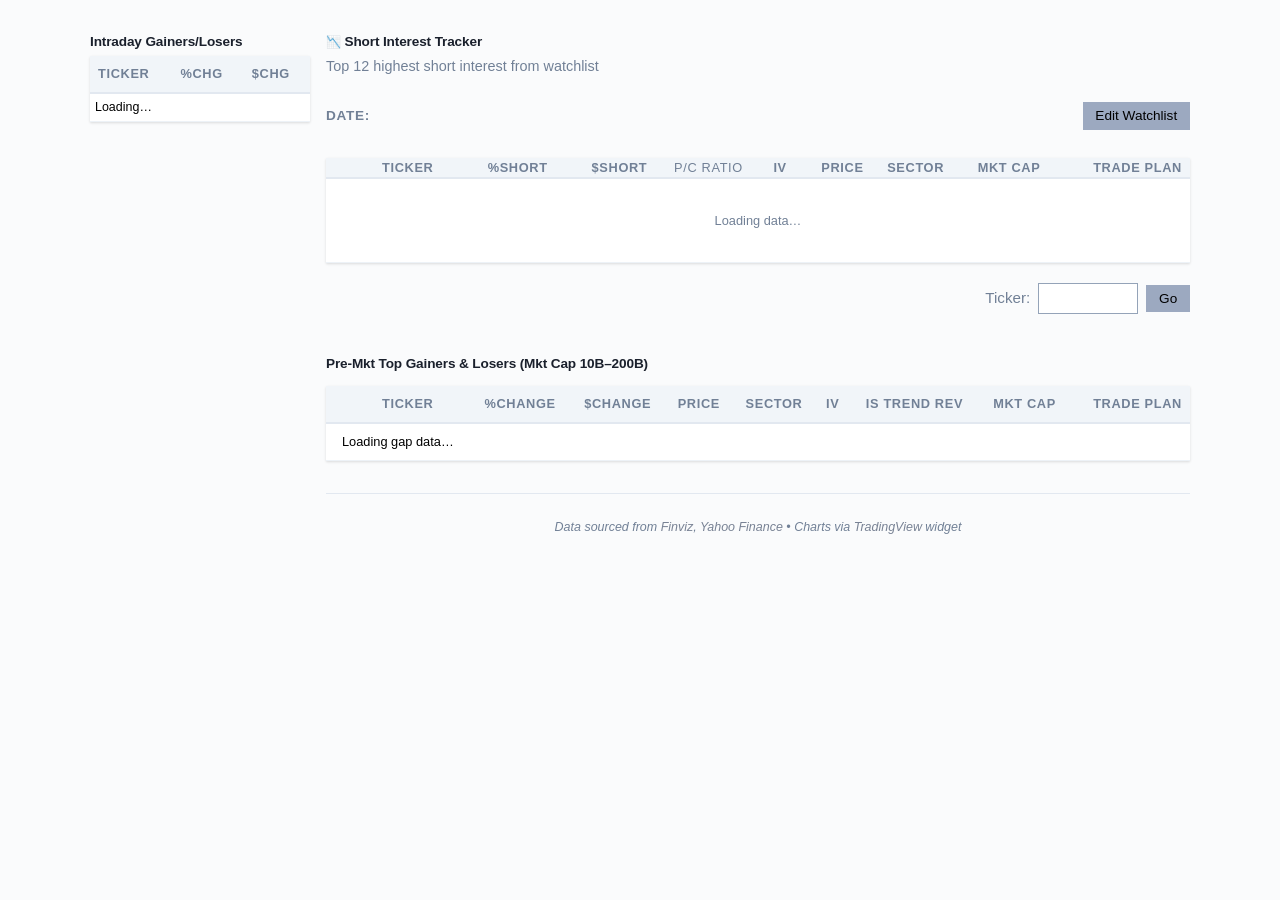
==== templates/index.html @ c9acd37b "viewport margin adj" ====
<!DOCTYPE html>
<html lang="en">
<head>
    <meta charset="UTF-8">
    <meta name="viewport" content="width=device-width, initial-scale=1.0">
    <title>Short Interest Tracker — Top 12</title>
    <link rel="stylesheet" href="/static/css/style.css?v=20260429_1640">
</head>
<body>
    <div class="container">
        <!-- Two-column page layout -->
        <div class="page-layout">

        <!-- LEFT COLUMN: Intraday table -->
        <div class="left-col">
            <div class="intraday-header">Intraday Gainers/Losers</div>
            <!-- Intraday Movers Table -->
            <div class="gap-section intraday-section" id="intradaySection">
                <table class="gap-table intraday-table" id="intradayTable">
                    <thead>
                        <tr>
                            <th class="intraday-ticker-head">Ticker</th>
                            <th class="intraday-pct-head">%CHG</th>
                            <th class="intraday-dollar-head">$CHG</th>
                        </tr>
                    </thead>
                    <tbody id="intradayBody">
                        <tr><td colspan="3" class="loading">Loading…</td></tr>
                    </tbody>
                </table>
            </div>
        </div>

        <!-- RIGHT COLUMN: everything else -->
        <div class="right-col">
        <header>
            <h1><span class="header-icon">📉</span> Short Interest Tracker</h1>
            <p class="subtitle">Top 12 highest short interest from watchlist</p>
        </header>

        <nav class="date-nav" id="dateNav">
            <span class="nav-label">Date:</span>
            <div class="date-buttons" id="dateButtons">
                <!-- filled by JS -->
            </div>
            <button type="button" id="watchlistOpenBtn" class="lookup-btn watchlist-nav-btn">Edit Watchlist</button>
        </nav>

        <div class="meta-row" id="metaRow">
            <span id="currentDate">Loading…</span>
            <span id="lastPoll"></span>
        </div>

        <table id="siTable">
            <thead>
                <tr>
                    <th class="rank-col"></th>
                    <th class="ticker-col">Ticker</th>
                    <th class="pct-col">%SHORT</th>
                    <th class="dollar-col">$SHORT</th>
                    <th class="pc-col">P/C Ratio</th>
                    <th class="iv-col" style="font-weight:700">IV</th>
                    <th class="price-col">Price</th>
                    <th class="si-sector-col">Sector</th>
                    <th class="mcap-col">Mkt Cap</th>
                    <th class="trade-plan-col">Trade Plan</th>
                </tr>
            </thead>
            <tbody id="tableBody">
                <tr><td colspan="10" class="loading">Loading data…</td></tr>
            </tbody>
        </table>
        
        <!-- Controls row: ticker lookup right -->
        <div class="controls-row">
            <form id="tickerLookupForm" class="lookup-form">
                <label for="customTicker" class="lookup-label">Ticker:</label>
                <input
                    type="text"
                    id="customTicker"
                    placeholder=""
                    maxlength="5"
                    pattern="[A-Za-z0-9]{1,5}"
                    title="Invalid entry - enter proper ticker name"
                >
                <button type="submit" class="lookup-btn">Go</button>
                <button type="button" id="resetLookup" class="reset-btn" style="display: none;">Back</button>
            </form>
            <div id="lookupError" class="error-message" style="display: none;"></div>
        </div>
        
        <!-- Combined Gap Gainers & Losers Table -->
        <div class="gap-section">
            <div class="gap-subtitle">
                <span>Pre-Mkt Top Gainers &amp; Losers (Mkt Cap 10B–200B)</span>
                <div class="gap-poll-time" id="gapCombinedPollTime"></div>
            </div>
            <table class="gap-table" id="gapCombinedTable">
                <thead>
                    <tr>
                        <th class="rank-col"></th>
                        <th class="ticker-col">Ticker</th>
                        <th class="pct-col">%CHANGE</th>
                        <th class="dollar-col">$CHANGE</th>
                        <th class="price-col">Price</th>
                        <th class="sector-col">Sector</th>
                        <th class="iv-col">IV</th>
                        <th class="prob-col">IS TREND REV</th>
                        <th class="mcap-col">Mkt Cap</th>
                        <th class="trade-plan-col">Trade Plan</th>
                    </tr>
                </thead>
                <tbody id="gapCombinedBody">
                    <tr><td colspan="10" class="loading">Loading gap data…</td></tr>
                </tbody>
            </table>
        </div>


        <footer>
            <p class="footer-note">Data sourced from <a href="https://finviz.com" target="_blank">Finviz</a>, <a href="https://finance.yahoo.com" target="_blank">Yahoo Finance</a>  • Charts via <a href="https://tradingview.com" target="_blank">TradingView</a> widget</p>
        </footer>
        </div><!-- end right-col -->
        </div><!-- end page-layout -->
    </div>

    <!-- Trade Plan Popup with Chart -->
    <div class="trade-plan-popup" id="tradePlanPopup">
        <div class="trade-plan-header">
            <h3 id="tradePlanTicker"></h3>
            <button class="close-btn" id="closeTradePlan">×</button>
        </div>
        <div class="trade-plan-content" id="tradePlanContent">
            <div class="trade-plan-layout">
                <div class="chart-pane" id="chartPane">
                    <div id="chartLink" class="chart-container" style="cursor:pointer;">
                        <iframe id="tradePlanChart" class="tradingview-chart" scrolling="no" allowtransparency="true" frameborder="0"></iframe>
                        <div class="chart-overlay" id="chartClickOverlay">
                            <div class="chart-click-message">Click chart to open TradingView in new tab</div>
                        </div>
                    </div>
                </div>
                <div class="analysis-pane" id="analysisPane">
                    <div class="loading-plan">Loading trade plan...</div>
                </div>
            </div>
        </div>
    </div>
    <div class="popup-overlay" id="popupOverlay"></div>

    <!-- Watchlist Manager Popup -->
    <div class="watchlist-popup" id="watchlistPopup">
        <div class="watchlist-popup-header">
            <h3>Manage Watchlist</h3>
            <button class="close-btn" id="closeWatchlist">&times;</button>
        </div>
        <div class="watchlist-popup-body">
            <div class="watchlist-count" id="watchlistCount"></div>
            <div class="watchlist-error" id="watchlistError"></div>
            <ul class="watchlist-ticker-list" id="watchlistTickerList"></ul>
            <div class="watchlist-add-row">
                <input type="text" id="watchlistAddInput" placeholder="" maxlength="5" autocomplete="off" spellcheck="false">
                <button type="button" class="watchlist-add-btn" id="watchlistAddBtn">Add</button>
            </div>
        </div>
        <div class="watchlist-popup-footer">
            <button type="button" class="watchlist-remove-btn" id="watchlistRemoveBtn">Remove Checked Names</button>
            <button type="button" class="watchlist-ok-btn" id="watchlistOkBtn">OK</button>
        </div>
    </div>

    <script>
        let currentViewDate = null;
        let currentTradePlanTicker = null;

        // ── Load dates ──
        async function loadDates() {
            const resp = await fetch('/api/dates');
            const dates = await resp.json();
            const container = document.getElementById('dateButtons');
            container.innerHTML = '';

            dates.forEach((d, i) => {
                const btn = document.createElement('button');
                btn.className = 'date-btn' + (i === 0 ? ' active' : '');
                btn.textContent = formatDateShort(d);
                btn.dataset.date = d;
                btn.addEventListener('click', () => {
                    document.querySelectorAll('.date-btn').forEach(b => b.classList.remove('active'));
                    btn.classList.add('active');
                    loadData(d);
                });
                container.appendChild(btn);
            });

            if (dates.length > 0) {
                loadData(dates[0]);
            }
        }

        // ── Load data for date ──
        async function loadData(date) {
            const resp = await fetch(`/api/data/${date}`);
            const data = await resp.json();
            renderTable(data, date);
            
            // Also load gap data
            await loadGapData(date);
            // Also load intraday movers
            await loadIntradayData(date);
        }
        
        // ── Load gap data ──
        async function loadGapData(date) {
            try {
                const resp = await fetch(`/api/gap-data/${date}`);
                const gapData = await resp.json();
                renderGapTables(gapData);
                
                // Set poll time from gap table's own poll_ts
                if (gapData.poll_ts) {
                    const d = new Date(gapData.poll_ts * 1000);
                    const el = document.getElementById('gapCombinedPollTime');
                    if (el) el.textContent = `Last polled: ${d.toLocaleString()}`;
                }
            } catch (error) {
                const body = document.getElementById('gapCombinedBody');
                if (body) body.innerHTML = '<tr><td colspan="10" class="loading">Error loading gap data</td></tr>';
            }
        }
        
        // Format number with commas and 2 decimal places
        function formatCurrency(num) {
            return num.toLocaleString('en-US', {
                minimumFractionDigits: 2,
                maximumFractionDigits: 2
            });
        }
        
        // Format dollar change with sign, space, and commas
        function formatDollarChange(num) {
            const formatted = formatCurrency(Math.abs(num));
            return num >= 0 ? `+ $${formatted}` : `- $${formatted}`;
        }
        
        // Format price with commas
        function formatPrice(num) {
            return `$${formatCurrency(num)}`;
        }
        
        // ── Render merged gap table (5 gainers + 5 losers, sorted by %CHANGE desc) ──
        function renderGapRow(item, gapDate) {
            const pctClass = item.pct_change >= 0 ? 'gap-up' : 'gap-down';
            const pctDisplay = (item.pct_change >= 0 ? '+' : '') + item.pct_change.toFixed(2) + '%';
            const dollarDisplay = (item.dollar_change == null) ? 'N/A' : formatDollarChange(item.dollar_change);
            const priceDisplay = formatPrice(item.price);
            let ivClass = 'iv-low';
            const gapIvRaw = parseFloat(item.implied_volatility);
            const gapIvIlliquid = (gapIvRaw < 0);
            const gapIv = gapIvIlliquid ? 0 : (gapIvRaw || 0);
            const ivDisplay = gapIvIlliquid ? 'N/A' : gapIv.toFixed(1) + '%';
            if (gapIv > 100) ivClass = 'iv-extreme';
            else if (gapIv > 25) ivClass = 'iv-high';
            const gapMagnitude = Math.abs(item.pct_change);
            const ivFactor = Math.min(gapIv / 100, 1.5);
            let probReversal = Math.min(gapMagnitude * 2 + ivFactor * 10, 95);
            probReversal = Math.max(probReversal, 5);
            const probDisplay = Math.round(probReversal) + '%';
            // Color dollar change based on sign (null = neutral)
            const dollarClass = (item.dollar_change == null) ? '' : (item.dollar_change >= 0 ? 'gap-up' : 'gap-down');
            const tr = document.createElement('tr');
            tr.innerHTML = `
                <td class="rank-col"></td>
                <td class="ticker-col"><strong>${item.ticker}</strong></td>
                <td class="pct-col ${pctClass}" style="font-weight:400">${pctDisplay}</td>
                <td class="dollar-col ${dollarClass}">${dollarDisplay}</td>
                <td class="price-col">${priceDisplay}</td>
                <td class="sector-col">${item.sector || ''}</td>
                <td class="iv-col ${ivClass}">${ivDisplay}</td>
                <td class="prob-col">${probDisplay}</td>
                <td class="mcap-col">${item.market_cap}</td>
                <td class="trade-plan-col">
                    <a href="#" class="gap-trade-plan-link" data-ticker="${item.ticker}" data-date="${gapDate}">Gap Trade Plan</a>
                </td>
            `;
            return tr;
        }

        function renderGapTables(gapData) {
            const body = document.getElementById('gapCombinedBody');
            if (!body) return;
            const gainers = (gapData.gainers || []).slice(0, 10);
            const losers = (gapData.losers || []).slice(0, 10);
            const merged = [...gainers, ...losers];
            merged.sort((a, b) => b.pct_change - a.pct_change);
            if (merged.length === 0) {
                body.innerHTML = '<tr><td colspan="10" class="loading">No gap data available</td></tr>';
                return;
            }
            body.innerHTML = '';
            merged.forEach(item => body.appendChild(renderGapRow(item, gapData.date)));
            document.querySelectorAll('.gap-trade-plan-link').forEach(link => {
                link.addEventListener('click', function(e) {
                    e.preventDefault();
                    showGapTradePlan(this.dataset.ticker, this.dataset.date);
                });
            });
        }
        
        // ── Load intraday data ──
        async function loadIntradayData(date) {
            try {
                const resp = await fetch(`/api/intraday/${date}`);
                const data = await resp.json();
                renderIntradayTable(data);
                if (data.poll_ts) {
                    const d = new Date(data.poll_ts * 1000);
                    const slotLabel = data.slot ? ` (slot ${data.slot})` : '';
                    const el = document.getElementById('intradayPollTime');
                    if (el) el.textContent = `Last polled: ${d.toLocaleString()}${slotLabel}`;
                }
            } catch (error) {
                const body = document.getElementById('intradayBody');
                if (body) body.innerHTML = '<tr><td colspan="10" class="loading">Error loading intraday data</td></tr>';
            }
        }

        function renderIntradayRow(item, date) {
            const pctClass = item.pct_change >= 0 ? 'intraday-pos' : 'intraday-neg';
            const pctDisplay = (item.pct_change >= 0 ? '+' : '') + item.pct_change.toFixed(2) + '%';
            const dollarAbs = Math.abs(item.dollar_change).toLocaleString('en-US', {minimumFractionDigits: 2, maximumFractionDigits: 2});
            const dollarDisplay = (item.dollar_change >= 0 ? '+$' : '-$') + dollarAbs;
            const dollarClass = item.dollar_change >= 0 ? 'intraday-pos' : 'intraday-neg';

            const tr = document.createElement('tr');
            tr.style.cursor = 'pointer';
            tr.innerHTML = `
                <td class="intraday-ticker-cell"><strong>${item.ticker}</strong></td>
                <td class="intraday-pct-cell ${pctClass}">${pctDisplay}</td>
                <td class="intraday-dollar-cell ${dollarClass}">${dollarDisplay}</td>
            `;
            tr.addEventListener('click', () => {
                window.open(`https://www.tradingview.com/chart/?symbol=${item.ticker}&interval=60`, '_blank', 'noopener,noreferrer');
            });
            return tr;
        }

        function renderIntradayTable(data) {
            const body = document.getElementById('intradayBody');
            if (!body) return;
            const merged = [...(data.gainers || []), ...(data.losers || [])];
            merged.sort((a, b) => b.pct_change - a.pct_change);
            if (merged.length === 0) {
                body.innerHTML = '<tr><td colspan="3" class="loading">No intraday data available yet — polls at 9:45, 11:45, 14:45, 15:55 EDT</td></tr>';
                return;
            }
            body.innerHTML = '';
            const rows = merged.slice(0, 40);
            rows.forEach(item => body.appendChild(renderIntradayRow(item, data.date)));
        }

        // ── Show intraday trade plan (unused in simplified intraday table) ──
        async function showIntradayTradePlan(ticker, date) {
            try {
                const resp = await fetch(`/api/intraday-trade-plan/${ticker}/${date}`);
                if (!resp.ok) throw new Error(`HTTP ${resp.status}`);
                const plan = await resp.json();

                document.getElementById('tradePlanTicker').textContent = `${ticker} - Intraday Analysis`;
                const tvUrl = `https://www.tradingview.com/chart/?symbol=${ticker}&interval=5`;
                setChartOverlayUrl(tvUrl);
                const mobileChartLink = document.getElementById('mobileChartLink');
                if (mobileChartLink) mobileChartLink.href = tvUrl;
                const embedUrl = 'https://s.tradingview.com/widgetembed/?symbol=' + ticker + '&interval=5&range=1D&hideideas=1&hide_side_toolbar=1&allow_symbol_change=0&save_image=0&theme=light&style=1&timezone=exchange&withdateranges=0&locale=en';
                const iframe = document.getElementById('tradePlanChart');
                if (iframe) iframe.src = embedUrl;

                const ivDisp = plan.implied_volatility < 0 ? 'N/A' : (plan.implied_volatility > 0 ? plan.implied_volatility.toFixed(1) + '%' : '—');
                document.getElementById('tradePlanContent').innerHTML = `
                    <div class="plan-section">
                        <h5>${plan.direction.charAt(0).toUpperCase() + plan.direction.slice(1)}: ${plan.move_description}</h5>
                        <p>${plan.analysis}</p>
                    </div>
                    <div class="plan-section">
                        <h5>Trade Parameters</h5>
                        <ul>
                            <li><strong>Entry:</strong> $${plan.entry.toFixed(2)}</li>
                            <li><strong>Stop:</strong> $${plan.stop.toFixed(2)}</li>
                            <li><strong>Target:</strong> $${plan.target.toFixed(2)}</li>
                            <li><strong>Risk/Reward:</strong> ${plan.risk_reward}:1</li>
                        </ul>
                    </div>
                    <div class="plan-section">
                        <h5>Options &amp; Volatility</h5>
                        <p>${plan.iv_analysis}</p>
                        <p>IV: <strong>${ivDisp}</strong> | P/C: <strong>${plan.put_call_ratio > 0 ? plan.put_call_ratio.toFixed(2) : '—'}</strong></p>
                    </div>
                    ${plan.si_note ? `<div class="plan-section"><h5>Short Interest</h5><p>${plan.si_note}</p></div>` : ''}
                    <div class="plan-section">
                        <h5>Key Considerations</h5>
                        <ul>
                            <li>Monitor VWAP for continuation vs. reversal signals</li>
                            <li>Volume confirmation is critical for intraday moves</li>
                            <li>Watch overall market tone (SPY/QQQ momentum)</li>
                            <li>${plan.implied_volatility < 0 ? 'IV data unavailable (illiquid options)' : plan.implied_volatility > 50 ? 'High IV — consider defined-risk strategies' : 'Options may provide good risk/reward'}</li>
                        </ul>
                    </div>
                `;
                document.getElementById('tradePlanPopup').style.display = 'flex';
            } catch (err) {
                alert(`Could not load trade plan for ${ticker}: ${err.message}`);
            }
        }

        // ── Show gap trade plan ──
        async function showGapTradePlan(ticker, date) {
            try {
                const resp = await fetch(`/api/gap-trade-plan/${ticker}/${date}`);
                if (!resp.ok) {
                    throw new Error(`HTTP ${resp.status}`);
                }
                const plan = await resp.json();
                
                // Update popup content
                document.getElementById('tradePlanTicker').textContent = `${ticker} - Gap Analysis`;
                
                // Set chart link — 1H TradingView, click opens new tab
                const tvUrl = `https://www.tradingview.com/chart/?symbol=${ticker}&interval=60`;
                setChartOverlayUrl(tvUrl);
                
                // Embed 1H chart in iframe
                const embedUrl = 'https://s.tradingview.com/widgetembed/?symbol=' + ticker + '&interval=60&range=1D&hideideas=1&hide_side_toolbar=1&allow_symbol_change=0&save_image=0&theme=light&style=1&timezone=exchange&withdateranges=0&locale=en';
                const iframe = document.getElementById('tradePlanChart');
                if (iframe) iframe.src = embedUrl;
                
                // Build analysis HTML
                const analysisPane = document.getElementById('analysisPane');
                analysisPane.innerHTML = `
                    <div class="trade-plan-details">
                        <div class="plan-header">
                            <h4>${plan.direction.toUpperCase()} - ${plan.sentiment.toUpperCase()}</h4>
                            <p class="gap-desc">${plan.gap_description}</p>
                        </div>
                        
                        <div class="plan-section">
                            <h5>Analysis</h5>
                            <p>${plan.analysis}</p>
                            <p><strong>IV Note:</strong> ${plan.iv_analysis}</p>
                        </div>
                        
                        <div class="plan-section">
                            <h5>Trade Levels</h5>
                            <div class="levels-grid">
                                <div class="level-item">
                                    <span class="level-label">Current</span>
                                    <span class="level-value">$${plan.current_price.toFixed(2)}</span>
                                </div>
                                <div class="level-item">
                                    <span class="level-label">Entry</span>
                                    <span class="level-value entry">$${plan.entry.toFixed(2)}</span>
                                </div>
                                <div class="level-item">
                                    <span class="level-label">Stop</span>
                                    <span class="level-value stop">$${plan.stop.toFixed(2)}</span>
                                </div>
                                <div class="level-item">
                                    <span class="level-label">Target</span>
                                    <span class="level-value target">$${plan.target.toFixed(2)}</span>
                                </div>
                            </div>
                        </div>
                        
                        <div class="plan-section">
                            <h5>Risk/Reward</h5>
                            <p>Risk: $${Math.abs(plan.entry - plan.stop).toFixed(2)} | Reward: $${Math.abs(plan.target - plan.entry).toFixed(2)}</p>
                            <p><strong>R/R Ratio:</strong> 1:${plan.risk_reward.toFixed(2)}</p>
                        </div>
                        
                        <div class="plan-section">
                            <h5>Key Considerations</h5>
                            <ul>
                                <li>Gaps often fill partially or completely - watch for fill levels</li>
                                <li>Volume confirmation is key for gap continuation</li>
                                <li>Consider market context (overall trend, sector performance)</li>
                                <li>${plan.implied_volatility < 0 ? 'IV data unavailable (illiquid options)' : plan.implied_volatility > 50 ? 'High IV suggests considering defined-risk options strategies' : 'Options may provide good risk/reward'}</li>
                            </ul>
                        </div>
                        

                    </div>
                `;
                
                // Show popup
                document.getElementById('tradePlanPopup').style.display = 'flex';
                document.getElementById('popupOverlay').style.display = 'block';
                
            } catch (error) {
                console.error("Error loading gap trade plan:", error);
                alert(`Could not load gap trade plan for ${ticker}: ${error.message}`);
            }
        }

        // ── Render table ──
        function renderTable(data, date) {
            currentViewDate = date;
            const tbody = document.getElementById('tableBody');
            document.getElementById('currentDate').textContent = formatDateLong(date);

            if (data.length > 0) {
                const ts = data[0].poll_ts;
                const d = new Date(ts * 1000);
                document.getElementById('lastPoll').textContent =
                    `Last polled: ${d.toLocaleString()}`;
            }

            if (data.length === 0) {
                tbody.innerHTML = '<tr><td colspan="10" class="loading">No data available for this date</td></tr>';
                return;
            }

            tbody.innerHTML = '';
            data.forEach((row, i) => {
                const tr = document.createElement('tr');
                tr.className = i % 2 === 0 ? 'row-white' : 'row-gray';
                tr.dataset.ticker = row.ticker;

                const pctClass = row.short_pct >= 20 ? 'high-si' :
                                 row.short_pct >= 10 ? 'med-si' : '';

                // Put/Call color: >1.0 = bearish (red tint), <0.7 = bullish (green tint)
                const pc = row.put_call_ratio;
                const pcClass = pc > 1.0 ? 'pc-bearish' :
                                pc > 0 && pc < 0.7 ? 'pc-bullish' : '';
                const pcDisplay = pc > 0 ? pc.toFixed(2) : '—';

                // IV color: green if under 25%, red if over 25%, bold if over 100%
                // Sentinel -1 means illiquid/capped (>300%)
                const ivRaw = parseFloat(row.implied_volatility);
                const ivIlliquid = (ivRaw < 0);
                const iv = ivIlliquid ? 0 : (ivRaw || 0);
                let ivClass = iv > 25 ? 'iv-high' : 'iv-low';
                if (iv > 100) ivClass = 'iv-extreme';
                const ivDisplay = ivIlliquid ? 'N/A' : (iv > 0 ? iv.toFixed(2) + '%' : '—');

                tr.innerHTML = `
                    <td class="rank-col">${i + 1}</td>
                    <td class="ticker-col"><strong>${row.ticker}</strong></td>
                    <td class="pct-col ${pctClass}">${row.short_pct.toFixed(2)}%</td>
                    <td class="dollar-col">${row.short_dollar}</td>
                    <td class="pc-col ${pcClass}">${pcDisplay}</td>
                    <td class="iv-col ${ivClass}">${ivDisplay}</td>
                    <td class="price-col">$${row.price.toFixed(2)}</td>
                    <td class="si-sector-col">${row.sector || ''}</td>
                    <td class="mcap-col">${row.market_cap || 'N/A'}</td>
                    <td class="trade-plan-col"><a href="#" class="trade-plan-link" data-ticker="${row.ticker}" data-date="${date}" title="Trade Plan for ${row.ticker}">Trade Plan</a></td>
                `;

                // Remove row click handler since we're removing hover tooltips
                // tr.addEventListener('click', (e) => {
                //     if (e.target.closest('a')) return;
                //     window.open(tvUrl, '_blank');
                // });

                tbody.appendChild(tr);
            });
        }

        // ── Trade Plan Popup ──
        const tradePlanPopup = document.getElementById('tradePlanPopup');
        const tradePlanTicker = document.getElementById('tradePlanTicker');
        const tradePlanContent = document.getElementById('tradePlanContent');
        const chartPane = document.getElementById('chartPane');
        const analysisPane = document.getElementById('analysisPane');
        const tradePlanChart = document.getElementById('tradePlanChart');
        const closeTradePlan = document.getElementById('closeTradePlan');
        const popupOverlay = document.getElementById('popupOverlay');

        // Add event listeners for trade plan links
        document.addEventListener('click', (e) => {
            if (e.target.classList.contains('trade-plan-link')) {
                e.preventDefault();
                const ticker = e.target.dataset.ticker;
                const date = e.target.dataset.date;
                showTradePlan(ticker, date);
            }
        });

        closeTradePlan.addEventListener('click', hideTradePlan);
        // popupOverlay click is handled in the unified handler below (watchlist + trade plan)

        function setChartOverlayUrl(tvUrl) {
            const overlay = document.getElementById('chartClickOverlay');
            if (overlay) {
                overlay.onclick = function(e) {
                    e.stopPropagation();
                    window.open(tvUrl, '_blank', 'noopener,noreferrer');
                };
                overlay.dataset.tvUrl = tvUrl;
            }
        }

        function showTradePlan(ticker, date) {
            currentTradePlanTicker = ticker;
            tradePlanTicker.textContent = `${ticker} — Trade Plan`;
            
            // Set up chart: 1D embed, click opens 1H TV
            const tvUrl = `https://www.tradingview.com/chart/?symbol=${ticker}&interval=60`;
            const chartUrl = 'https://s.tradingview.com/widgetembed/?symbol=' + ticker + '&interval=D&range=1M&hideideas=1&hide_side_toolbar=1&allow_symbol_change=0&save_image=0&theme=light&style=1&timezone=exchange&withdateranges=0&locale=en';
            tradePlanChart.src = chartUrl;
            tradePlanChart.dataset.ticker = ticker;
            setChartOverlayUrl(tvUrl);
            
            // Show loading state
            analysisPane.innerHTML = '<div class="loading-plan">Loading trade plan...</div>';
            tradePlanPopup.style.display = 'flex';
            popupOverlay.style.display = 'block';
            
            // Fetch trade plan from API
            fetch(`/api/trade-plan/${ticker}/${date}`)
                .then(resp => {
                    if (!resp.ok) {
                        return resp.json().then(errData => {
                            throw new Error(errData.error || `HTTP ${resp.status}`);
                        });
                    }
                    return resp.json();
                })
                .then(data => {
                    if (data.error) {
                        throw new Error(data.error);
                    }
                    renderTradePlan(data);
                })
                .catch(err => {
                    analysisPane.innerHTML = `<div class="error">Failed to load trade plan: ${err.message}</div>`;
                });
        }

        function hideTradePlan() {
            tradePlanPopup.style.display = 'none';
            popupOverlay.style.display = 'none';
            // Clear chart to stop loading
            tradePlanChart.src = '';
            // Clear current ticker
            currentTradePlanTicker = null;
        }

        function renderTradePlan(data) {
            const { ticker, date, analysis } = data;
            
            // Make SHORT_PCT_VALUE bold in the overview
            let overview = analysis.overview || 'No overview available.';
            // Find and bold the percentage value (looks for patterns like "shows 15.25% short interest")
            overview = overview.replace(/(shows\s+)(\d+\.?\d*%)(\s+short interest)/i, 
                '$1<strong>$2</strong>$3');
            
            let html = `
                <div class="trade-plan-section">
                    <h4>Overview</h4>
                    <p>${overview}</p>
                </div>
            `;
            
            if (analysis.support_levels && analysis.support_levels.length > 0) {
                html += `
                <div class="trade-plan-section">
                    <h4>Support & Resistance</h4>
                    <div class="support-resistance">
                        <div class="support-box">
                            <h5>Support Levels</h5>
                            ${analysis.support_levels.map(level => `
                                <div class="level-item">
                                    <span>${level.name}</span>
                                    <span class="level-price">$${level.price.toFixed(2)}</span>
                                </div>
                            `).join('')}
                        </div>
                        <div class="resistance-box">
                            <h5>Resistance Levels</h5>
                            ${analysis.resistance_levels.map(level => `
                                <div class="level-item">
                                    <span>${level.name}</span>
                                    <span class="level-price">$${level.price.toFixed(2)}</span>
                                </div>
                            `).join('')}
                        </div>
                    </div>
                </div>
                `;
            }
            
            html += `
                <div class="trade-plan-section">
                    <h4>Trade Setup</h4>
                    <p><strong>Ideal Entry:</strong> $${analysis.ideal_entry?.toFixed(2) || 'N/A'}</p>
                    <p><strong>Stop Loss:</strong> $${analysis.stop_loss?.toFixed(2) || 'N/A'} (${analysis.stop_loss_pct?.toFixed(1) || 'N/A'}% below entry)</p>
                    <p><strong>Target:</strong> $${analysis.target?.toFixed(2) || 'N/A'} (${analysis.target_pct?.toFixed(1) || 'N/A'}% above entry)</p>
                </div>
                <div class="trade-plan-section">
                    <h4>Notes</h4>
                    <p>${analysis.notes || 'Monitor price action around key levels. Adjust stop loss as price moves in your favor.'}</p>
                </div>
            `;
            
            analysisPane.innerHTML = html;
        }

        // ── Date formatting ──
        function formatDateShort(d) {
            const parts = d.split('-');
            return `${parts[1]}/${parts[2]}`;
        }

        function formatDateLong(d) {
            const dt = new Date(d + 'T12:00:00');
            return dt.toLocaleDateString('en-US', {
                weekday: 'long', year: 'numeric', month: 'long', day: 'numeric'
            });
        }

        // Chart link will be selected when popup opens
        // (element exists in HTML but might not be in DOM yet)


        
        // ── Quick Lookup ──
        const lookupForm = document.getElementById('tickerLookupForm');
        const customTickerInput = document.getElementById('customTicker');
        const resetLookupBtn = document.getElementById('resetLookup');
        const lookupError = document.getElementById('lookupError');
        const tableBody = document.getElementById('tableBody');
        const dateNav = document.getElementById('dateNav');
        const metaRow = document.getElementById('metaRow');
        
        let isLookupMode = false;
        let currentLookupTicker = '';
        
        // Ticker validation regex (letters and numbers only, no !)
        const TICKER_REGEX = /^[A-Za-z0-9]{1,5}$/;
        
        function validateTicker(ticker) {
            ticker = ticker.trim().toUpperCase();
            if (!TICKER_REGEX.test(ticker)) {
                return { valid: false, error: 'Invalid ticker format. Use 1-5 letters/numbers or ! for futures.' };
            }
            return { valid: true, ticker };
        }
        
        function showError(message) {
            lookupError.textContent = message;
            lookupError.style.display = 'block';
            setTimeout(() => {
                lookupError.style.display = 'none';
            }, 5000);
            
            // Ensure Back button is still visible in lookup mode
            if (isLookupMode) {
                resetLookupBtn.style.display = 'inline-block';
            }
            
            // Debug log
            console.log('showError called. isLookupMode:', isLookupMode, 'currentLookupTicker:', currentLookupTicker);
        }
        
        function fetchCustomTickerData(ticker, date) {
            // Always show Back button during fetch (we're entering/continuing lookup mode)
            resetLookupBtn.style.display = 'inline-block';
            
            // Show loading
            tableBody.innerHTML = '<tr><td colspan="8" class="loading">Fetching data for ' + ticker + '…</td></tr>';
            
            fetch(`/api/custom-ticker/${ticker}/${date}`)
                .then(res => {
                    if (!res.ok) {
                        if (res.status === 404) {
                            throw new Error(`Data not found for ${ticker}`);
                        }
                        throw new Error('Server error');
                    }
                    return res.json();
                })
                .then(data => {
                    if (data.error) {
                        throw new Error(data.error);
                    }
                    renderSingleTicker(data, date, ticker);
                })
                .catch(err => {
                    showError(err.message);
                    // Keep Back button visible
                    resetLookupBtn.style.display = 'inline-block';
                    // If we have a current ticker, restore it
                    if (currentLookupTicker && currentLookupTicker !== ticker) {
                        fetchCustomTickerData(currentLookupTicker, date);
                    }
                });
        }
        
        function renderSingleTicker(row, date, ticker) {
            // Hide date navigation in lookup mode
            dateNav.style.display = 'none';
            metaRow.innerHTML = `<span>Single ticker: <strong>${ticker}</strong> • Date: ${formatDateLong(date)}</span>`;
            
            // Render single row
            const tr = document.createElement('tr');
            tr.className = 'data-row';
            
            // Calculate classes for coloring
            const pctClass = row.short_pct >= 20 ? 'high-si' : row.short_pct >= 10 ? 'med-si' : '';
            const pc = row.put_call_ratio;
            const pcClass = pc > 1.0 ? 'pc-bearish' :
                            pc > 0 && pc < 0.7 ? 'pc-bullish' : '';
            const pcDisplay = pc > 0 ? pc.toFixed(2) : '—';
            
            // IV color: green if under 25%, red if over 25%, bold if over 100%
            // Sentinel -1 means illiquid/capped (>300%)
            const ivRaw2 = parseFloat(row.implied_volatility);
            const ivIlliquid2 = (ivRaw2 < 0);
            const iv = ivIlliquid2 ? 0 : (ivRaw2 || 0);
            let ivClass = iv > 25 ? 'iv-high' : 'iv-low';
            if (iv > 100) ivClass = 'iv-extreme';
            const ivDisplay = ivIlliquid2 ? 'N/A' : (iv > 0 ? iv.toFixed(2) + '%' : '—');
            
            tr.innerHTML = `
                <td class="rank-col">1</td>
                <td class="ticker-col"><strong>${ticker}</strong></td>
                <td class="pct-col ${pctClass}">${row.short_pct.toFixed(2)}%</td>
                <td class="dollar-col">${row.short_dollar}</td>
                <td class="pc-col ${pcClass}">${pcDisplay}</td>
                <td class="iv-col ${ivClass}">${ivDisplay}</td>
                <td class="price-col">$${row.price.toFixed(2)}</td>
                <td class="mcap-col">${row.market_cap || 'N/A'}</td>
                <td class="trade-plan-col"><a href="#" class="trade-plan-link" data-ticker="${ticker}" data-date="${date}" title="Trade Plan for ${ticker}">Trade Plan</a></td>
            `;
            
            tableBody.innerHTML = '';
            tableBody.appendChild(tr);
            
            // Show reset button
            resetLookupBtn.style.display = 'inline-block';
            isLookupMode = true;
            currentLookupTicker = ticker;
        }
        
        function resetLookup() {
            // Simply reload the page - guaranteed clean state
            window.location.href = '/';
        }
        
        lookupForm.addEventListener('submit', (e) => {
            e.preventDefault();
            
            const validation = validateTicker(customTickerInput.value);
            if (!validation.valid) {
                showError(validation.error);
                customTickerInput.focus();
                return;
            }
            
            const ticker = validation.ticker;
            
            // Get current date
            const activeDate = document.querySelector('.date-btn.active')?.dataset.date;
            if (!activeDate) {
                showError('Please select a date first');
                return;
            }
            
            fetchCustomTickerData(ticker, activeDate);
        });
        
        resetLookupBtn.addEventListener('click', resetLookup);
        
        // Fix: Remove invalid state from input on page load
        setTimeout(() => {
            customTickerInput.classList.remove(':invalid');
            customTickerInput.setCustomValidity('');
        }, 100);
        
        // ── Watchlist Manager ──
        const TICKER_VALID_RE = /^[A-Z]{1,5}$/;
        const MAX_TICKERS = 100;
        let wlTickers = [];
        let wlDirty = false;

        function sanitizeTicker(raw) {
            // Only uppercase alpha chars, max 5
            return raw.toUpperCase().replace(/[^A-Z]/g, '').slice(0, 5);
        }

        function wlShowError(msg) {
            const el = document.getElementById('watchlistError');
            el.textContent = msg;
            if (msg) setTimeout(() => { if (el.textContent === msg) el.textContent = ''; }, 4000);
        }

        function wlRenderList() {
            const ul = document.getElementById('watchlistTickerList');
            ul.innerHTML = '';
            wlTickers.forEach((ticker, idx) => {
                const li = document.createElement('li');
                const cb = document.createElement('input');
                cb.type = 'checkbox';
                cb.dataset.idx = idx;
                const span = document.createElement('span');
                span.textContent = ticker;
                li.appendChild(cb);
                li.appendChild(span);
                ul.appendChild(li);
            });
            document.getElementById('watchlistCount').textContent =
                `${wlTickers.length} tickers${wlTickers.length >= MAX_TICKERS ? ' (max reached)' : ''}`;
        }

        async function wlOpen() {
            try {
                const resp = await fetch('/api/watchlist');
                if (!resp.ok) throw new Error('Failed to load watchlist');
                wlTickers = await resp.json();
            } catch(e) {
                wlTickers = [];
                wlShowError('Could not load watchlist: ' + e.message);
            }
            wlDirty = false;
            wlRenderList();
            document.getElementById('watchlistPopup').classList.add('open');
            document.getElementById('popupOverlay').style.display = 'block';
        }

        function wlClose() {
            document.getElementById('watchlistPopup').classList.remove('open');
            document.getElementById('popupOverlay').style.display = 'none';
            document.getElementById('watchlistAddInput').value = '';
            wlShowError('');
        }

        async function wlSave() {
            try {
                const resp = await fetch('/api/watchlist', {
                    method: 'POST',
                    headers: {'Content-Type': 'application/json'},
                    body: JSON.stringify(wlTickers)
                });
                if (!resp.ok) throw new Error('Save failed');
                wlDirty = false;
            } catch(e) {
                wlShowError('Could not save: ' + e.message);
                return false;
            }
            return true;
        }

        document.getElementById('watchlistOpenBtn').addEventListener('click', wlOpen);
        document.getElementById('closeWatchlist').addEventListener('click', wlClose);

        document.getElementById('watchlistAddBtn').addEventListener('click', function() {
            const raw = document.getElementById('watchlistAddInput').value;
            const ticker = sanitizeTicker(raw);
            if (!ticker || !TICKER_VALID_RE.test(ticker)) {
                wlShowError('Enter a valid ticker (letters only, 1-5 chars)');
                return;
            }
            if (wlTickers.length >= MAX_TICKERS) {
                wlShowError('Maximum 100 tickers allowed');
                return;
            }
            if (wlTickers.includes(ticker)) {
                wlShowError(ticker + ' is already in the list');
                return;
            }
            wlTickers.push(ticker);
            wlTickers.sort();
            wlDirty = true;
            wlRenderList();
            document.getElementById('watchlistAddInput').value = '';
            wlShowError('');
        });

        document.getElementById('watchlistAddInput').addEventListener('keydown', function(e) {
            if (e.key === 'Enter') {
                e.preventDefault();
                document.getElementById('watchlistAddBtn').click();
            }
            // Force uppercase as user types
            setTimeout(() => { this.value = this.value.replace(/[^A-Za-z]/g, '').toUpperCase().slice(0, 5); }, 0);
        });

        document.getElementById('watchlistAddInput').addEventListener('input', function() {
            this.value = this.value.replace(/[^A-Za-z]/g, '').toUpperCase().slice(0, 5);
        });

        document.getElementById('watchlistRemoveBtn').addEventListener('click', function() {
            const checked = document.querySelectorAll('#watchlistTickerList input[type=checkbox]:checked');
            if (checked.length === 0) {
                wlShowError('Check tickers to remove first');
                return;
            }
            const toRemove = new Set(Array.from(checked).map(cb => parseInt(cb.dataset.idx)));
            wlTickers = wlTickers.filter((_, i) => !toRemove.has(i));
            wlDirty = true;
            wlRenderList();
            wlShowError('');
        });

        document.getElementById('watchlistOkBtn').addEventListener('click', async function() {
            if (wlDirty) {
                const ok = await wlSave();
                if (!ok) return;
            }
            wlClose();
        });

        // Unified overlay click handler
        document.getElementById('popupOverlay').addEventListener('click', function() {
            if (document.getElementById('watchlistPopup').classList.contains('open')) {
                wlClose();
            } else if (document.getElementById('tradePlanPopup').style.display === 'block') {
                hideTradePlan();
            }
        });

        // ── Init ──
        loadDates();
    </script>
</body>
</html>
---- static/css/style.css ----
/* ── Short Interest Tracker — Styles ── */
/* v=20260426_2355 */

:root {
    --bg: #fafbfc;
    --surface: #ffffff;
    --border: #e2e8f0;
    --text: #1a202c;
    --text-muted: #718096;
    --accent: #788294;
    --accent-light: #eef0f3;
    --row-gray: #f7fafc;
    --row-white: #ffffff;
    --high-si: #e53e3e;
    --med-si: #dd6b20;
    --shadow: 0 1px 3px rgba(0,0,0,0.08), 0 1px 2px rgba(0,0,0,0.06);
    --shadow-lg: 0 10px 25px rgba(0,0,0,0.12), 0 4px 10px rgba(0,0,0,0.08);
    --radius: 0px;
}

* {
    margin: 0;
    padding: 0;
    box-sizing: border-box;
}

body {
    font-family: -apple-system, BlinkMacSystemFont, "Segoe UI", Roboto,
                 "Helvetica Neue", Arial, sans-serif;
    background: var(--bg);
    color: var(--text);
    line-height: 1.5;
    -webkit-font-smoothing: antialiased;
    font-size: 1.125rem;  /* Increased from 16px to 18px (12.5% larger) */
}

.container {
    margin: 0;
    padding: 2rem 90px;
    box-sizing: border-box;
    width: 100%;
}

/* ── Two-column page layout ── */
.page-layout {
    display: flex;
    align-items: flex-start;
    gap: 16px;
    width: 100%;
}

.left-col {
    width: 20%;
    flex: 0 0 20%;
    min-width: 120px;
    max-width: 240px;
}

.right-col {
    flex: 1;
    min-width: 0;
}

.intraday-header {
    font-size: 0.85rem;
    font-weight: 700;
    color: var(--text);
    letter-spacing: -0.01em;
    margin-bottom: 0.25rem;
}



/* ── Header ── */
header {
    text-align: left;  /* Changed from center to left */
    margin-bottom: 1.5rem;
}

header h1 {
    font-size: 0.85rem;  /* ~60% of original 1.4rem */
    font-weight: 700;
    letter-spacing: -0.01em;
    margin-bottom: 0.25rem;
}

header h1 .header-icon {
    font-size: 0.75rem;  /* scale icon with title */
    vertical-align: middle;
}

.subtitle {
    color: var(--text-muted);
    font-size: 0.9rem;  /* Slightly smaller to match */
    text-align: left;  /* Added left alignment */
}

/* ── Date Navigation ── */
.date-nav {
    display: flex;
    align-items: center;
    gap: 0.75rem;
    margin-bottom: 1rem;
    flex-wrap: wrap;
}

/* Watchlist button in date nav (right-aligned) */
.watchlist-nav-btn {
    margin-left: auto;
}

.nav-label {
    font-weight: 600;
    font-size: 0.85rem;
    color: var(--text-muted);
    text-transform: uppercase;
    letter-spacing: 0.05em;
}

.date-buttons {
    display: flex;
    gap: 0.35rem;
    flex-wrap: nowrap;
    overflow-x: auto;
    -webkit-overflow-scrolling: touch;
    scrollbar-width: none;       /* Firefox */
    -ms-overflow-style: none;    /* IE/Edge */
}
.date-buttons::-webkit-scrollbar {
    display: none;               /* Chrome/Safari/iOS */
}

.date-btn {
    padding: 0.35rem 0.75rem;
    border: 1px solid var(--border);
    border-radius: 0;
    background: #9CA9C0;
    color: #000000;
    font-size: 0.82rem;
    cursor: pointer;
    transition: all 0.15s ease;
    font-weight: 500;
}

.date-btn:hover {
    background: #8494ab;
    border-color: #8494ab;
    color: #000000;
}

.date-btn.active {
    background: #7080a0;
    color: #ffffff;
    border-color: #7080a0;
}

/* ── Meta Row ── */
.meta-row {
    display: flex;
    justify-content: space-between;
    align-items: center;
    margin-bottom: 0.75rem;
    padding: 0 0.25rem;
}

.meta-row span {
    font-size: 0.85rem;
    color: var(--text-muted);
}

#currentDate {
    display: none;  /* Hide date stamp as requested */
}

#lastPoll {
    margin-left: auto;  /* Push to right side */
}

/* ── Table ── */
table {
    width: 100%;
    border-collapse: collapse;
    background: var(--surface);
    border-radius: 0;
    overflow: hidden;
    box-shadow: var(--shadow);
}

thead {
    background: #f1f5f9;
}

thead th {
    padding: 0.5rem 8px;
    text-align: left;
    font-size: 0.8rem;  /* Scaled up from 0.75rem */
    font-weight: 700;
    text-transform: uppercase;
    letter-spacing: 0.05em;
    color: var(--text-muted);
    border-bottom: 2px solid var(--border);
    white-space: nowrap;
}

/* Explicit header alignments */
thead th.pc-col,
thead th.iv-col,
thead th.pct-col,
thead th.rank-col {
    text-align: center;
}

thead th.trade-plan-col {
    text-align: right;
}

tbody tr {
    transition: background 0.15s ease;
    cursor: pointer;
}

tbody tr:hover {
    background: var(--accent-light) !important;
}

tbody td {
    padding: 0.65rem 1rem;
    font-size: 0.8rem;  /* Uniform size matching Trade Plan */
    border-bottom: 1px solid #edf2f7;
}

.row-white { background: var(--row-white); }
.row-gray  { background: var(--row-gray);  }

.rank-col   { width: 3rem; text-align: center; color: var(--text-muted); font-weight: 500; padding: 0 8px; }
.ticker-col { width: 6rem; padding: 0 8px; }
.ticker-col strong { color: var(--text); letter-spacing: 0.02em; }
.pct-col    { text-align: right; font-variant-numeric: tabular-nums; font-weight: 600; padding: 0 8px; }
#siTable td.pct-col { text-align: center; }
.dollar-col { text-align: right; font-variant-numeric: tabular-nums; padding: 0 8px; }
.price-col  { text-align: right; font-variant-numeric: tabular-nums; padding: 0 8px; }
.si-sector-col { text-align: center !important; padding: 0 8px; width: 5.5rem; white-space: nowrap; }
thead th.si-sector-col { text-align: center !important; }
tbody td.si-sector-col { text-align: center !important; }
.pc-col     { text-align: center; font-variant-numeric: tabular-nums; font-weight: 500; padding: 0 8px; }
.iv-col     { text-align: center; font-variant-numeric: tabular-nums; font-weight: 500; padding: 0 8px; }
.mcap-col        { text-align: right; font-variant-numeric: tabular-nums; padding: 0 8px; }
tbody td.mcap-col { color: #000000; }
thead th.mcap-col { color: var(--text-muted); }
/* Top SI table: center mcap header + cells */
#siTable thead th.mcap-col,
#siTable tbody td.mcap-col { text-align: center !important; }
.trade-plan-col  { white-space: nowrap; text-align: right; padding: 0 8px; }

.high-si    { color: var(--high-si); }
.med-si     { color: var(--med-si); }
.pc-bearish { color: #e53e3e; }
.pc-bullish { color: #38a169; }
td.iv-high    { color: #e53e3e !important; }  /* red for IV > 25% */
td.iv-low     { color: #38a169 !important; }  /* green for IV <= 25% */
td.iv-extreme { color: #e53e3e !important; font-weight: 700 !important; }  /* red + bold for IV > 100% */

.loading {
    text-align: center;
    padding: 2rem;
    color: var(--text-muted);
}



/* ── Controls Row (watchlist + ticker lookup) ── */

.controls-row {
    display: flex;
    align-items: center;
    justify-content: flex-end;
    margin: 1.25rem 0 1rem;
    gap: 0.5rem;
    flex-wrap: wrap;
}

.lookup-form {
    display: flex;
    gap: 0.5rem;
    align-items: center;
    flex-wrap: wrap;
}

.lookup-label {
    font-size: 0.95rem;
    color: var(--text-muted);
    font-weight: 500;
    white-space: nowrap;
}

.lookup-form input {
    width: 100px;
    padding: 0.4rem 0.6rem;
    border: 1px solid #94a3b8;  /* Middle gray/blue color */
    border-radius: 0;  /* Square corners */
    font-size: 0.9rem;
    font-family: inherit;
    transition: border-color 0.2s ease;
}

.lookup-form input:focus {
    outline: none;
    border-color: var(--accent);  /* Blue accent on focus */
    box-shadow: 0 0 0 2px rgba(49, 130, 206, 0.1);
}

.lookup-form input:invalid {
    border-color: #e53e3e;  /* Red for invalid input */
}

/* Don't show red for empty required fields on page load */
.lookup-form input:invalid:placeholder-shown {
    border-color: #94a3b8;
}

.lookup-btn, .reset-btn {
    padding: 0.4rem 0.8rem;
    background: #9CA9C0;
    color: #000000;
    border: none;
    border-radius: 0;
    font-size: 0.85rem;
    font-weight: 400;
    cursor: pointer;
    transition: background 0.2s ease;
}

.lookup-btn:hover, .reset-btn:hover {
    background: #8494ab;
}

.reset-btn {
    background: #9CA9C0;
}

.reset-btn:hover {
    background: #8494ab;
}

.error-message {
    margin-top: 0.5rem;
    padding: 0.5rem 0.75rem;
    background: #fed7d7;
    border: 1px solid #fc8181;
    border-radius: 0;
    color: #c53030;
    font-size: 0.85rem;
    text-align: right;  /* Error messages also right-aligned */
}

/* ── Footer ── */
footer {
    margin-top: 2rem;
    text-align: center;
    padding-top: 1.5rem;
    border-top: 1px solid var(--border);
}

footer p {
    font-size: 0.82rem;
    color: var(--text-muted);
    margin-bottom: 0.25rem;
}

footer a {
    color: var(--accent);
    text-decoration: none;
}

footer a:hover {
    text-decoration: underline;
}

.footer-note {
    font-style: italic;
    font-size: 0.78rem;
}

/* ── Trade Plan Popup ── */
.trade-plan-popup {
    display: none;
    flex-direction: column;
    position: fixed;
    top: 50%;
    left: 50%;
    transform: translate(-50%, -50%);
    width: 96vw;
    max-width: 1600px;
    height: 92vh;
    max-height: 92vh;
    background: var(--surface);
    border-radius: 0;
    box-shadow: var(--shadow-lg);
    z-index: 10000;
    overflow: hidden;
}

.trade-plan-header {
    display: flex;
    justify-content: space-between;
    align-items: center;
    padding: 0.5rem 1.5rem;  /* Reduced from 1rem */
    background: #f1f5f9;
    border-bottom: 1px solid var(--border);
}

.trade-plan-header h3 {
    margin: 0;
    font-size: 1.2rem;
    font-weight: 600;
}

.close-btn {
    background: none;
    border: none;
    font-size: 1.5rem;
    line-height: 1;
    cursor: pointer;
    color: var(--text-muted);
    padding: 0;
    width: 24px;
    height: 24px;
    display: flex;
    align-items: center;
    justify-content: center;
    border-radius: 0;
}

.close-btn:hover {
    background: rgba(0,0,0,0.05);
    color: var(--text);
}

.trade-plan-content {
    padding: 0;
    overflow: hidden;
    flex: 1;
    min-height: 0;
}

.trade-plan-layout {
    display: flex;
    height: 100%;
    width: 100%;
}

.chart-pane {
    flex: 0 0 70%;
    background: #f8fafc;
    border-right: 1px solid var(--border);
    display: flex;
    flex-direction: column;
    padding: 0;
    height: 100%;
    min-width: 0;
}

.chart-container {
    flex: 1;
    position: relative;
    overflow: hidden;
    display: block;
    text-decoration: none;
    color: inherit;
    cursor: pointer;
    width: 100%;
    height: 100%;
    /* Temporary debug background */
    /* background: rgba(255, 0, 0, 0.1); */
}

.tradingview-chart {
    width: 100%;
    height: 100%;
    border: none;
    display: block;
    position: absolute;
    top: 0;
    left: 0;
    right: 0;
    bottom: 0;
    z-index: 1;
}

/* TradingView chart sizing - removed scaling to fix smashed chart */
@media (min-width: 641px) {
    .tradingview-chart {
        /* No scaling - chart displays at full size */
        width: 100%;
        height: 100%;
        position: absolute;
        top: 0;
        left: 0;
        right: 0;
        bottom: 0;
    }
}

.chart-overlay {
    position: absolute;
    top: 0;
    left: 0;
    right: 0;
    bottom: 0;
    background: rgba(0, 0, 0, 0);
    display: flex;
    align-items: flex-end;
    justify-content: center;
    transition: background 0.2s ease;
    z-index: 2;  /* Above iframe so clicks are captured */
    cursor: pointer;
}

.chart-overlay:hover {
    background: rgba(0, 0, 0, 0.1);
    outline: 2px solid var(--accent);
    outline-offset: -2px;
}

.chart-click-message {
    background: rgba(0, 0, 0, 0.7);
    color: white;
    padding: 0.5rem 1rem;
    border-radius: 0;
    font-size: 0.8rem;
    margin-bottom: 1rem;
    opacity: 0;
    transition: opacity 0.2s ease;
}

.chart-overlay:hover .chart-click-message {
    opacity: 1;
}

.analysis-pane {
    flex: 1;
    padding: 1.5rem;
    overflow-y: auto;
    min-width: 0;
}

.loading-plan {
    text-align: center;
    padding: 2rem;
    color: var(--text-muted);
}

.trade-plan-section {
    margin-bottom: 1.5rem;
}

.trade-plan-section h4 {
    margin: 0 0 0.5rem 0;
    font-size: 0.9rem;
    font-weight: 600;
    color: var(--text);
    text-transform: uppercase;
    letter-spacing: 0.05em;
}

.trade-plan-section p {
    margin: 0 0 0.5rem 0;
    font-size: 0.9rem;
    line-height: 1.5;
}

.support-resistance {
    display: grid;
    grid-template-columns: 1fr 1fr;
    gap: 1rem;
    margin-top: 0.5rem;
}

.support-box, .resistance-box {
    padding: 0.75rem;
    border-radius: 0;
    border: 1px solid var(--border);
}

.support-box h5, .resistance-box h5 {
    margin: 0 0 0.5rem 0;
    font-size: 0.85rem;
    font-weight: 600;
}

.support-box {
    background: rgba(72, 187, 120, 0.05);
    border-color: rgba(72, 187, 120, 0.2);
}

.resistance-box {
    background: rgba(245, 101, 101, 0.05);
    border-color: rgba(245, 101, 101, 0.2);
}

.level-item {
    display: flex;
    justify-content: space-between;
    margin-bottom: 0.25rem;
    font-size: 0.85rem;
}

.level-price {
    font-weight: 600;
    font-variant-numeric: tabular-nums;
}

.trade-plan-link {
    color: var(--accent);
    text-decoration: none;
    font-size: 0.8rem;
    font-weight: 500;
    padding: 0.25rem 0.5rem;
    border-radius: 0;
    transition: all 0.15s ease;
    white-space: nowrap;
}

.trade-plan-link:hover {
    background: var(--accent-light);
    text-decoration: underline;
}

.popup-overlay {
    display: none;
    position: fixed;
    top: 0;
    left: 0;
    right: 0;
    bottom: 0;
    background: rgba(0,0,0,0.5);
    z-index: 9999;
}

/* ── Responsive ── */
@media (max-width: 640px) {
    .container { padding: 1rem; }
    header h1 { font-size: 0.85rem; }
    .controls-row { justify-content: space-between; }
    .lookup-form { flex-wrap: nowrap; justify-content: flex-end; }
    footer { text-align: center; width: 100%; }
    thead th, tbody td { padding: 0.5rem 0.5rem; font-size: 0.85rem; }
    .mcap-col { display: none; }
    .trade-plan-link { font-size: 0.75rem; }
    .trade-plan-popup { width: 95vw; height: 92vh; max-height: 92vh; }
    .trade-plan-layout { flex-direction: column; }
    .chart-pane { flex: 0 0 60%; border-right: none; border-bottom: 1px solid var(--border); }
    .analysis-pane { flex: 0 0 40%; }
}

/* Mobile-only trading view link */
.mobile-tradingview-link {
    text-align: center;
    padding: 1rem;
    border-top: 1px solid var(--border);
    background: var(--accent-light);
    margin-top: 1rem;
}

.mobile-tradingview-link a {
    display: inline-block;
    padding: 0.75rem 1.5rem;
    background: var(--accent);
    color: white;
    text-decoration: none;
    border-radius: 0;
    font-weight: 400;
    font-size: 0.9rem;
}

.mobile-tradingview-link a:hover {
    background: #7080a0;
}

/* ── Gap Tables ── */
.gap-section {
    margin-top: 2.5rem;
    margin-bottom: 2rem;
}

.gap-header-row {
    display: flex;
    justify-content: space-between;
    align-items: center;
    margin-bottom: 0.5rem;
}

.gap-header {
    font-size: 1.4rem;  /* Match main header size */
    font-weight: 700;
    color: var(--text);
    letter-spacing: -0.02em;
    margin: 0;
}

.gap-poll-time {
    font-size: 0.85rem;
    color: var(--text-muted);
    font-weight: 500;
}

.gap-subtitle {
    color: var(--text);
    font-size: 0.85rem;  /* matches header h1 */
    font-weight: 700;
    letter-spacing: -0.01em;
    text-align: left;
    margin-bottom: 0.75rem;
    display: flex;
    justify-content: space-between;
    align-items: center;
}

.gap-subtitle span {
    color: var(--text);
    font-size: 0.85rem;
    font-weight: 700;
    letter-spacing: -0.01em;
}

.gap-table {
    width: 100%;
    border-collapse: collapse;
    background: var(--surface);
    border-radius: 0;
    overflow: hidden;
    box-shadow: var(--shadow);
    margin-bottom: 1rem;
}

.gap-table thead {
    background: #f1f5f9;
    border-bottom: 2px solid var(--border);
}

/* All gap table headers: same weight/size as main table */
.gap-table th {
    padding: 0.5rem 8px;
    font-weight: 700;
    font-size: 0.8rem;
    color: var(--text-muted);
    text-transform: uppercase;
    letter-spacing: 0.05em;
    border-bottom: 2px solid var(--border);
    white-space: nowrap;
    text-align: center;  /* default center for headers */
}

.gap-table th.ticker-col { text-align: left; }

/* Data cells default */
.gap-table td {
    padding: 0.65rem 1rem;
    border-bottom: 1px solid #edf2f7;
    font-size: 0.8rem;
    vertical-align: middle;
    line-height: 1.2;
    text-align: left;  /* default; overridden per-column below */
    color: #000000;
}

.gap-table td.ticker-col {
    text-align: left;
    font-weight: 600;
}

.gap-table tbody tr:nth-child(even) {
    background: var(--row-gray);
}

.gap-table tbody tr:hover {
    background: var(--accent-light);
}

/* Gap table column rules — one authoritative rule per column, no overrides needed */
.gap-table td.rank-col       { text-align: center; color: var(--text-muted); font-weight: 500; width: 3rem; padding: 0 8px; }
.gap-table td.ticker-col     { text-align: left;   font-weight: 600; width: 6rem; padding: 0 8px; }
.gap-table td.pct-col        { text-align: right;  font-variant-numeric: tabular-nums; font-weight: 600; padding: 0 8px; }
.gap-table td.dollar-col     { text-align: right;  font-variant-numeric: tabular-nums; padding: 0 8px; width: 9rem; min-width: 9rem; }
.gap-table td.price-col      { text-align: right;  font-variant-numeric: tabular-nums; padding: 0 8px; }
.gap-table td.iv-col         { text-align: center; font-variant-numeric: tabular-nums; font-weight: 500; padding: 0 8px; width: 4rem; }
.gap-table td.prob-col       { text-align: center; font-variant-numeric: tabular-nums; font-weight: 600; padding: 0 8px; width: 5rem; }
.gap-table td.sector-col { text-align: center; padding: 0 8px; width: 5.5rem; white-space: nowrap; }
.gap-table td.pc-col         { text-align: center; font-variant-numeric: tabular-nums; font-weight: 500; padding: 0 8px; }
.gap-table td.mcap-col       { text-align: right;  font-variant-numeric: tabular-nums; color: #000000; padding: 0 8px; }
.gap-table td.trade-plan-col { text-align: right;  white-space: nowrap; padding: 0 8px; }
.gap-table td.si-col         { text-align: right;  font-variant-numeric: tabular-nums; padding: 0 8px; }
.gap-table .ticker-col strong { color: var(--text); letter-spacing: 0.02em; }

/* Gap table arrows */
.gap-arrow {
    font-size: 1.1em;
    font-weight: 400;  /* Regular weight, not bold */
    margin-right: 0.3rem;
}

.up-arrow {
    color: #10b981;  /* Green for gainers */
}

.down-arrow {
    color: #ef4444;  /* Red for losers */
}

/* Regular link styling (not button) */
.regular-link {
    color: #3b82f6;
    text-decoration: none;
    font-weight: 500;
}

.regular-link:hover {
    text-decoration: underline;
    color: #1d4ed8;
}

/* TradingView button */
.tradingview-button {
    display: inline-block;
    background: #9CA9C0;
    color: #000000;
    padding: 0.75rem 1.5rem;
    border-radius: 0;
    text-decoration: none;
    font-weight: 400;
    font-size: 0.95rem;
    transition: all 0.2s ease;
    box-shadow: 0 2px 4px rgba(0, 0, 0, 0.1);
}

.tradingview-button:hover {
    background: #8494ab;
    transform: translateY(-2px);
    box-shadow: 0 4px 8px rgba(0, 0, 0, 0.15);
}

.tradingview-button:active {
    transform: translateY(0);
}

/* Gap percentage/dollar colors */
.gap-up {
    color: #10b981 !important;
    font-weight: 400 !important;
}

.gap-down {
    color: #ef4444 !important;
    font-weight: 400 !important;
}

/* Gap trade plan link - matches main table style */
.gap-trade-plan-link {
    color: var(--accent);
    text-decoration: none;
    font-size: 0.8rem;
    font-weight: 500;
    padding: 0.25rem 0.5rem;
    border-radius: 0;
    transition: all 0.15s ease;
    white-space: nowrap;
}

.gap-trade-plan-link:hover {
    background: var(--accent-light);
    text-decoration: underline;
}

.intraday-trade-plan-link {
    color: var(--accent);
    text-decoration: none;
    font-size: 0.8rem;
    font-weight: 500;
    padding: 0.25rem 0.5rem;
    transition: all 0.15s ease;
    white-space: nowrap;
}

.intraday-trade-plan-link:hover {
    background: var(--accent-light);
    text-decoration: underline;
}

/* ── Intraday narrow table ── */
.intraday-section {
    width: 100%;
    margin-top: 0.25rem;  /* override gap-section's 2.5rem */
}

.intraday-table {
    width: 100%;
    font-size: 0.78rem;
}

.intraday-table thead th {
    font-size: 0.8rem;
    padding: 0.5rem 8px;
    text-align: left;
    font-weight: 700;
    text-transform: uppercase;
    letter-spacing: 0.05em;
    color: var(--text-muted);
    background: #f1f5f9;
    border-bottom: 2px solid var(--border);
    white-space: nowrap;
}

.intraday-ticker-head { text-align: left; }
.intraday-pct-head    { text-align: center; }
.intraday-dollar-head { text-align: center; }

.intraday-table td {
    padding: 0.38rem 5px;
    font-size: 0.78rem;
    border-bottom: 1px solid #edf2f7;
}

.intraday-ticker-cell  { text-align: left; }
.intraday-pct-cell     { text-align: center; font-variant-numeric: tabular-nums; font-weight: 400 !important; }
.intraday-dollar-cell  { text-align: center; font-variant-numeric: tabular-nums; font-weight: 400 !important; }

.intraday-pos { color: #10b981 !important; font-weight: 400 !important; }
.intraday-neg { color: #ef4444 !important; font-weight: 400 !important; }

/* Desktop-only: gap table column centering */
@media (min-width: 641px) {
    .gap-table td.pct-col    { text-align: center; }
    .gap-table td.dollar-col { text-align: center; }
    .gap-table td.price-col  { text-align: center; }
    .gap-table td.mcap-col   { text-align: center; }
    .gap-table th.trade-plan-col { text-align: right; }
}

/* Responsive gap tables */
@media (max-width: 640px) {
    .gap-header {
        font-size: 1rem;
    }
    
    .gap-table th,
    .gap-table td {
        padding: 0.5rem 0.35rem;
        font-size: 0.8rem;
    }
    
    .gap-table .trade-plan-col {
        width: auto;
    }
}

/* ── Watchlist Manager Popup ── */
.watchlist-popup {
    display: none;
    position: fixed;
    top: 50%;
    left: 50%;
    transform: translate(-50%, -50%);
    width: 320px;
    max-width: 95vw;
    max-height: 80vh;
    background: var(--surface);
    border-radius: 0;
    box-shadow: var(--shadow-lg);
    z-index: 10001;
    overflow: hidden;
    flex-direction: column;
}

.watchlist-popup.open {
    display: flex;
}

.watchlist-popup-header {
    display: flex;
    justify-content: space-between;
    align-items: center;
    padding: 0.75rem 1rem;
    background: #f1f5f9;
    border-bottom: 1px solid var(--border);
    flex-shrink: 0;
}

.watchlist-popup-header h3 {
    margin: 0;
    font-size: 1rem;
    font-weight: 600;
}

.watchlist-popup-body {
    flex: 1;
    overflow-y: auto;
    padding: 0.75rem 1rem;
}

.watchlist-ticker-list {
    list-style: none;
    padding: 0;
    margin: 0 0 0.75rem 0;
    max-height: 300px;
    overflow-y: auto;
    border: 1px solid var(--border);
    border-radius: 0;
}

.watchlist-ticker-list li {
    display: flex;
    align-items: center;
    gap: 0.5rem;
    padding: 0.35rem 0.6rem;
    border-bottom: 1px solid #edf2f7;
    font-size: 0.9rem;
    font-family: monospace;
    cursor: default;
}

.watchlist-ticker-list li:last-child {
    border-bottom: none;
}

.watchlist-ticker-list li:hover {
    background: var(--accent-light);
}

.watchlist-ticker-list input[type="checkbox"] {
    width: 14px;
    height: 14px;
    cursor: pointer;
    flex-shrink: 0;
}

.watchlist-count {
    font-size: 0.78rem;
    color: var(--text-muted);
    margin-bottom: 0.5rem;
}

.watchlist-add-row {
    display: flex;
    gap: 0.4rem;
    align-items: center;
    margin-bottom: 0.75rem;
}

.watchlist-add-row input {
    flex: 1;
    padding: 0.35rem 0.5rem;
    border: 1px solid #94a3b8;
    border-radius: 0;
    font-size: 0.9rem;
    font-family: inherit;
    text-transform: uppercase;
}

.watchlist-add-row input:focus {
    outline: none;
    border-color: var(--accent);
}

.watchlist-add-btn {
    padding: 0.35rem 0.7rem;
    background: #9CA9C0;
    color: #000000;
    border: none;
    border-radius: 0;
    font-size: 0.85rem;
    font-weight: 400;
    cursor: pointer;
}

.watchlist-add-btn:hover {
    background: #8494ab;
}

.watchlist-popup-footer {
    display: flex;
    justify-content: space-between;
    align-items: center;
    padding: 0.6rem 1rem;
    background: #f8fafc;
    border-top: 1px solid var(--border);
    flex-shrink: 0;
    gap: 0.5rem;
}

.watchlist-remove-btn {
    padding: 0.35rem 0.75rem;
    background: #9CA9C0;
    color: #000000;
    border: none;
    border-radius: 0;
    font-size: 0.85rem;
    font-weight: 400;
    cursor: pointer;
}

.watchlist-remove-btn:hover {
    background: #8494ab;
}

.watchlist-ok-btn {
    padding: 0.35rem 1rem;
    background: #9CA9C0;
    color: #000000;
    border: none;
    border-radius: 0;
    font-size: 0.85rem;
    font-weight: 400;
    cursor: pointer;
}

.watchlist-ok-btn:hover {
    background: #8494ab;
}

.watchlist-open-btn-UNUSED {
    padding: 0.4rem 0.8rem;
    background: var(--surface);
    color: var(--text-muted);
    border: 1px solid var(--border);
    border-radius: 0;
    font-size: 0.85rem;
    font-weight: 600;
    cursor: pointer;
    transition: all 0.15s ease;
}

.watchlist-open-btn:hover {
    border-color: var(--accent);
    color: var(--accent);
    background: var(--accent-light);
}

.watchlist-error {
    color: #c53030;
    font-size: 0.8rem;
    margin-bottom: 0.4rem;
    min-height: 1.1em;
}
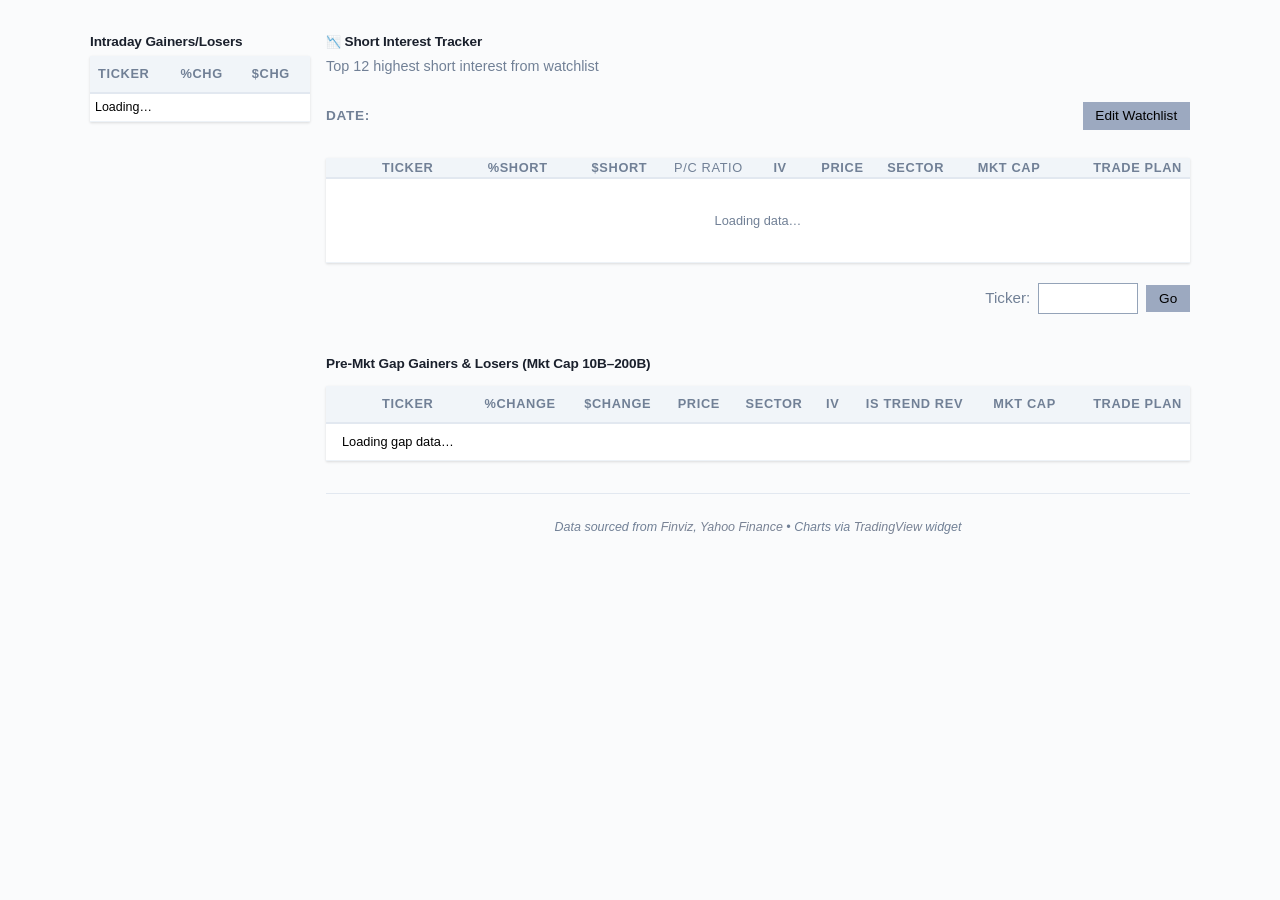
==== commit 9ff351c8: "table title and poll time update" ====
--- a/templates/index.html
+++ b/templates/index.html
@@ -92,7 +92,7 @@
         <!-- Combined Gap Gainers & Losers Table -->
         <div class="gap-section">
             <div class="gap-subtitle">
-                <span>Pre-Mkt Top Gainers &amp; Losers (Mkt Cap 10B–200B)</span>
+                <span>Pre-Mkt Gap Gainers &amp; Losers (Mkt Cap 10B–200B)</span>
                 <div class="gap-poll-time" id="gapCombinedPollTime"></div>
             </div>
             <table class="gap-table" id="gapCombinedTable">
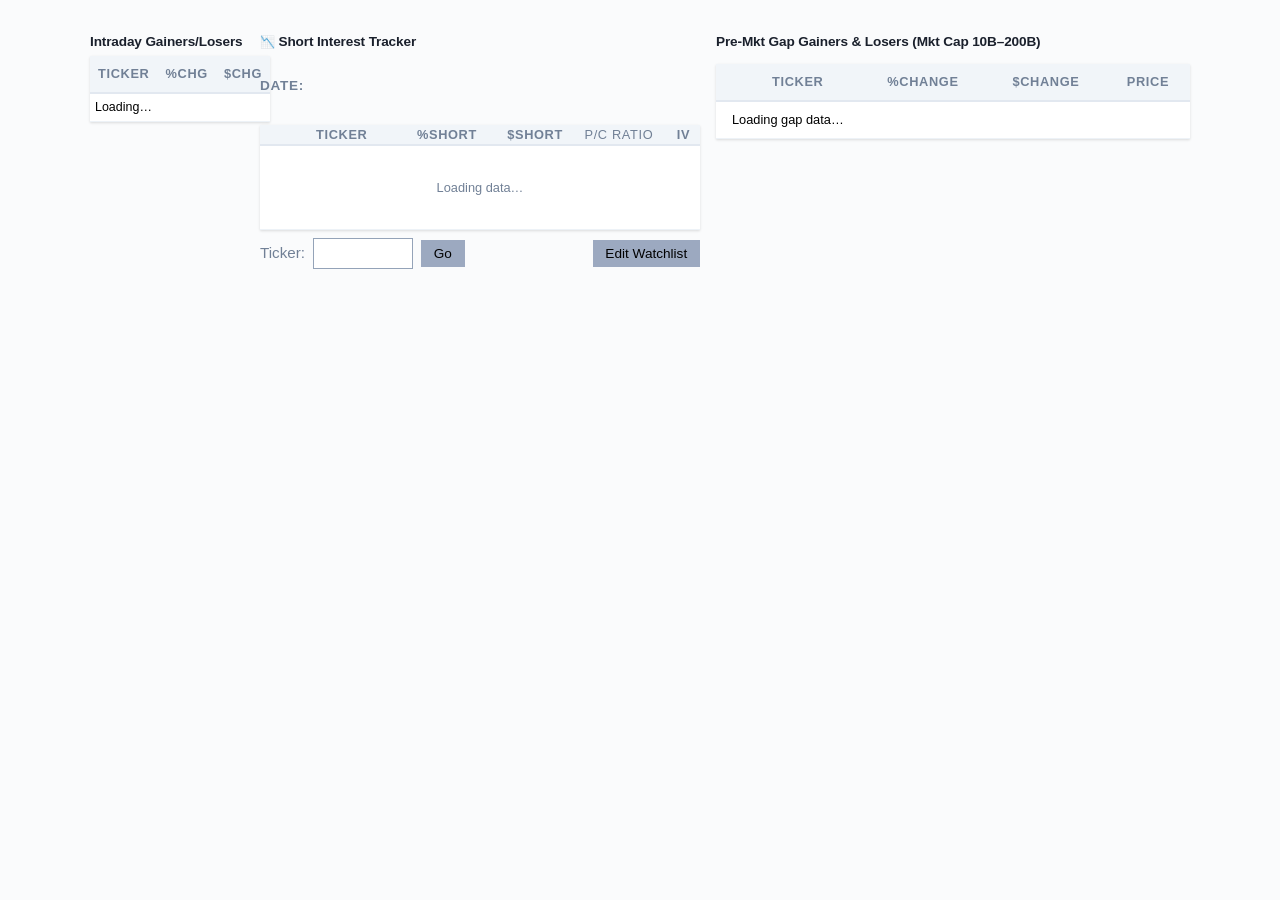
==== commit ddca470e: "redes to 3 vert column layout" ====
--- a/templates/index.html
+++ b/templates/index.html
@@ -4,17 +4,16 @@
     <meta charset="UTF-8">
     <meta name="viewport" content="width=device-width, initial-scale=1.0">
     <title>Short Interest Tracker — Top 12</title>
-    <link rel="stylesheet" href="/static/css/style.css?v=20260429_1640">
+    <link rel="stylesheet" href="/static/css/style.css?v=20260508_2330">
 </head>
 <body>
     <div class="container">
-        <!-- Two-column page layout -->
+        <!-- Three-column page layout -->
         <div class="page-layout">
 
         <!-- LEFT COLUMN: Intraday table -->
         <div class="left-col">
             <div class="intraday-header">Intraday Gainers/Losers</div>
-            <!-- Intraday Movers Table -->
             <div class="gap-section intraday-section" id="intradaySection">
                 <table class="gap-table intraday-table" id="intradayTable">
                     <thead>
@@ -31,11 +30,10 @@
             </div>
         </div>
 
-        <!-- RIGHT COLUMN: everything else -->
-        <div class="right-col">
+        <!-- MIDDLE COLUMN: Short Interest Tracker -->
+        <div class="middle-col">
         <header>
             <h1><span class="header-icon">📉</span> Short Interest Tracker</h1>
-            <p class="subtitle">Top 12 highest short interest from watchlist</p>
         </header>
 
         <nav class="date-nav" id="dateNav">
@@ -43,7 +41,6 @@
             <div class="date-buttons" id="dateButtons">
                 <!-- filled by JS -->
             </div>
-            <button type="button" id="watchlistOpenBtn" class="lookup-btn watchlist-nav-btn">Edit Watchlist</button>
         </nav>
 
         <div class="meta-row" id="metaRow">
@@ -60,19 +57,15 @@
                     <th class="dollar-col">$SHORT</th>
                     <th class="pc-col">P/C Ratio</th>
                     <th class="iv-col" style="font-weight:700">IV</th>
-                    <th class="price-col">Price</th>
-                    <th class="si-sector-col">Sector</th>
-                    <th class="mcap-col">Mkt Cap</th>
-                    <th class="trade-plan-col">Trade Plan</th>
                 </tr>
             </thead>
             <tbody id="tableBody">
-                <tr><td colspan="10" class="loading">Loading data…</td></tr>
+                <tr><td colspan="6" class="loading">Loading data…</td></tr>
             </tbody>
         </table>
-        
-        <!-- Controls row: ticker lookup right -->
-        <div class="controls-row">
+
+        <!-- Controls: Ticker lookup + Edit Watchlist, below SI table -->
+        <div class="controls-below-table">
             <form id="tickerLookupForm" class="lookup-form">
                 <label for="customTicker" class="lookup-label">Ticker:</label>
                 <input
@@ -86,11 +79,14 @@
                 <button type="submit" class="lookup-btn">Go</button>
                 <button type="button" id="resetLookup" class="reset-btn" style="display: none;">Back</button>
             </form>
-            <div id="lookupError" class="error-message" style="display: none;"></div>
+            <button type="button" id="watchlistOpenBtn" class="lookup-btn">Edit Watchlist</button>
         </div>
-        
-        <!-- Combined Gap Gainers & Losers Table -->
-        <div class="gap-section">
+        <div id="lookupError" class="error-message" style="display: none;"></div>
+        </div><!-- end middle-col -->
+
+        <!-- RIGHT COLUMN: Gap table -->
+        <div class="right-col">
+        <div class="gap-section gap-section-right">
             <div class="gap-subtitle">
                 <span>Pre-Mkt Gap Gainers &amp; Losers (Mkt Cap 10B–200B)</span>
                 <div class="gap-poll-time" id="gapCombinedPollTime"></div>
@@ -103,24 +99,15 @@
                         <th class="pct-col">%CHANGE</th>
                         <th class="dollar-col">$CHANGE</th>
                         <th class="price-col">Price</th>
-                        <th class="sector-col">Sector</th>
-                        <th class="iv-col">IV</th>
-                        <th class="prob-col">IS TREND REV</th>
-                        <th class="mcap-col">Mkt Cap</th>
-                        <th class="trade-plan-col">Trade Plan</th>
                     </tr>
                 </thead>
                 <tbody id="gapCombinedBody">
-                    <tr><td colspan="10" class="loading">Loading gap data…</td></tr>
+                    <tr><td colspan="5" class="loading">Loading gap data…</td></tr>
                 </tbody>
             </table>
         </div>
-
-
-        <footer>
-            <p class="footer-note">Data sourced from <a href="https://finviz.com" target="_blank">Finviz</a>, <a href="https://finance.yahoo.com" target="_blank">Yahoo Finance</a>  • Charts via <a href="https://tradingview.com" target="_blank">TradingView</a> widget</p>
-        </footer>
         </div><!-- end right-col -->
+
         </div><!-- end page-layout -->
     </div>
 
@@ -180,7 +167,7 @@
             const container = document.getElementById('dateButtons');
             container.innerHTML = '';
 
-            dates.forEach((d, i) => {
+            dates.slice(0, 5).forEach((d, i) => {
                 const btn = document.createElement('button');
                 btn.className = 'date-btn' + (i === 0 ? ' active' : '');
                 btn.textContent = formatDateShort(d);
@@ -225,7 +212,7 @@
                 }
             } catch (error) {
                 const body = document.getElementById('gapCombinedBody');
-                if (body) body.innerHTML = '<tr><td colspan="10" class="loading">Error loading gap data</td></tr>';
+                if (body) body.innerHTML = '<tr><td colspan="5" class="loading">Error loading gap data</td></tr>';
             }
         }
         
@@ -248,41 +235,25 @@
             return `$${formatCurrency(num)}`;
         }
         
-        // ── Render merged gap table (5 gainers + 5 losers, sorted by %CHANGE desc) ──
+        // ── Render merged gap table — 5 cols: rank, ticker, %CHANGE, $CHANGE, Price ──
         function renderGapRow(item, gapDate) {
             const pctClass = item.pct_change >= 0 ? 'gap-up' : 'gap-down';
             const pctDisplay = (item.pct_change >= 0 ? '+' : '') + item.pct_change.toFixed(2) + '%';
             const dollarDisplay = (item.dollar_change == null) ? 'N/A' : formatDollarChange(item.dollar_change);
             const priceDisplay = formatPrice(item.price);
-            let ivClass = 'iv-low';
-            const gapIvRaw = parseFloat(item.implied_volatility);
-            const gapIvIlliquid = (gapIvRaw < 0);
-            const gapIv = gapIvIlliquid ? 0 : (gapIvRaw || 0);
-            const ivDisplay = gapIvIlliquid ? 'N/A' : gapIv.toFixed(1) + '%';
-            if (gapIv > 100) ivClass = 'iv-extreme';
-            else if (gapIv > 25) ivClass = 'iv-high';
-            const gapMagnitude = Math.abs(item.pct_change);
-            const ivFactor = Math.min(gapIv / 100, 1.5);
-            let probReversal = Math.min(gapMagnitude * 2 + ivFactor * 10, 95);
-            probReversal = Math.max(probReversal, 5);
-            const probDisplay = Math.round(probReversal) + '%';
-            // Color dollar change based on sign (null = neutral)
             const dollarClass = (item.dollar_change == null) ? '' : (item.dollar_change >= 0 ? 'gap-up' : 'gap-down');
             const tr = document.createElement('tr');
+            tr.style.cursor = 'pointer';
             tr.innerHTML = `
                 <td class="rank-col"></td>
                 <td class="ticker-col"><strong>${item.ticker}</strong></td>
                 <td class="pct-col ${pctClass}" style="font-weight:400">${pctDisplay}</td>
                 <td class="dollar-col ${dollarClass}">${dollarDisplay}</td>
                 <td class="price-col">${priceDisplay}</td>
-                <td class="sector-col">${item.sector || ''}</td>
-                <td class="iv-col ${ivClass}">${ivDisplay}</td>
-                <td class="prob-col">${probDisplay}</td>
-                <td class="mcap-col">${item.market_cap}</td>
-                <td class="trade-plan-col">
-                    <a href="#" class="gap-trade-plan-link" data-ticker="${item.ticker}" data-date="${gapDate}">Gap Trade Plan</a>
-                </td>
             `;
+            tr.addEventListener('click', () => {
+                showGapTradePlan(item.ticker, gapDate);
+            });
             return tr;
         }
 
@@ -294,17 +265,11 @@
             const merged = [...gainers, ...losers];
             merged.sort((a, b) => b.pct_change - a.pct_change);
             if (merged.length === 0) {
-                body.innerHTML = '<tr><td colspan="10" class="loading">No gap data available</td></tr>';
+                body.innerHTML = '<tr><td colspan="5" class="loading">No gap data available</td></tr>';
                 return;
             }
             body.innerHTML = '';
             merged.forEach(item => body.appendChild(renderGapRow(item, gapData.date)));
-            document.querySelectorAll('.gap-trade-plan-link').forEach(link => {
-                link.addEventListener('click', function(e) {
-                    e.preventDefault();
-                    showGapTradePlan(this.dataset.ticker, this.dataset.date);
-                });
-            });
         }
         
         // ── Load intraday data ──
@@ -359,59 +324,6 @@
             rows.forEach(item => body.appendChild(renderIntradayRow(item, data.date)));
         }
 
-        // ── Show intraday trade plan (unused in simplified intraday table) ──
-        async function showIntradayTradePlan(ticker, date) {
-            try {
-                const resp = await fetch(`/api/intraday-trade-plan/${ticker}/${date}`);
-                if (!resp.ok) throw new Error(`HTTP ${resp.status}`);
-                const plan = await resp.json();
-
-                document.getElementById('tradePlanTicker').textContent = `${ticker} - Intraday Analysis`;
-                const tvUrl = `https://www.tradingview.com/chart/?symbol=${ticker}&interval=5`;
-                setChartOverlayUrl(tvUrl);
-                const mobileChartLink = document.getElementById('mobileChartLink');
-                if (mobileChartLink) mobileChartLink.href = tvUrl;
-                const embedUrl = 'https://s.tradingview.com/widgetembed/?symbol=' + ticker + '&interval=5&range=1D&hideideas=1&hide_side_toolbar=1&allow_symbol_change=0&save_image=0&theme=light&style=1&timezone=exchange&withdateranges=0&locale=en';
-                const iframe = document.getElementById('tradePlanChart');
-                if (iframe) iframe.src = embedUrl;
-
-                const ivDisp = plan.implied_volatility < 0 ? 'N/A' : (plan.implied_volatility > 0 ? plan.implied_volatility.toFixed(1) + '%' : '—');
-                document.getElementById('tradePlanContent').innerHTML = `
-                    <div class="plan-section">
-                        <h5>${plan.direction.charAt(0).toUpperCase() + plan.direction.slice(1)}: ${plan.move_description}</h5>
-                        <p>${plan.analysis}</p>
-                    </div>
-                    <div class="plan-section">
-                        <h5>Trade Parameters</h5>
-                        <ul>
-                            <li><strong>Entry:</strong> $${plan.entry.toFixed(2)}</li>
-                            <li><strong>Stop:</strong> $${plan.stop.toFixed(2)}</li>
-                            <li><strong>Target:</strong> $${plan.target.toFixed(2)}</li>
-                            <li><strong>Risk/Reward:</strong> ${plan.risk_reward}:1</li>
-                        </ul>
-                    </div>
-                    <div class="plan-section">
-                        <h5>Options &amp; Volatility</h5>
-                        <p>${plan.iv_analysis}</p>
-                        <p>IV: <strong>${ivDisp}</strong> | P/C: <strong>${plan.put_call_ratio > 0 ? plan.put_call_ratio.toFixed(2) : '—'}</strong></p>
-                    </div>
-                    ${plan.si_note ? `<div class="plan-section"><h5>Short Interest</h5><p>${plan.si_note}</p></div>` : ''}
-                    <div class="plan-section">
-                        <h5>Key Considerations</h5>
-                        <ul>
-                            <li>Monitor VWAP for continuation vs. reversal signals</li>
-                            <li>Volume confirmation is critical for intraday moves</li>
-                            <li>Watch overall market tone (SPY/QQQ momentum)</li>
-                            <li>${plan.implied_volatility < 0 ? 'IV data unavailable (illiquid options)' : plan.implied_volatility > 50 ? 'High IV — consider defined-risk strategies' : 'Options may provide good risk/reward'}</li>
-                        </ul>
-                    </div>
-                `;
-                document.getElementById('tradePlanPopup').style.display = 'flex';
-            } catch (err) {
-                alert(`Could not load trade plan for ${ticker}: ${err.message}`);
-            }
-        }
-
         // ── Show gap trade plan ──
         async function showGapTradePlan(ticker, date) {
             try {
@@ -421,19 +333,15 @@
                 }
                 const plan = await resp.json();
                 
-                // Update popup content
                 document.getElementById('tradePlanTicker').textContent = `${ticker} - Gap Analysis`;
                 
-                // Set chart link — 1H TradingView, click opens new tab
-                const tvUrl = `https://www.tradingview.com/chart/?symbol=${ticker}&interval=60`;
+                const tvUrl = `https://www.tradingview.com/chart/?symbol=${ticker}&interval=D&range=YTD`;
                 setChartOverlayUrl(tvUrl);
                 
-                // Embed 1H chart in iframe
-                const embedUrl = 'https://s.tradingview.com/widgetembed/?symbol=' + ticker + '&interval=60&range=1D&hideideas=1&hide_side_toolbar=1&allow_symbol_change=0&save_image=0&theme=light&style=1&timezone=exchange&withdateranges=0&locale=en';
+                const embedUrl = 'https://s.tradingview.com/widgetembed/?symbol=' + ticker + '&interval=D&range=YTD&hideideas=1&hide_side_toolbar=1&allow_symbol_change=0&save_image=0&theme=light&style=1&timezone=exchange&withdateranges=0&locale=en';
                 const iframe = document.getElementById('tradePlanChart');
                 if (iframe) iframe.src = embedUrl;
                 
-                // Build analysis HTML
                 const analysisPane = document.getElementById('analysisPane');
                 analysisPane.innerHTML = `
                     <div class="trade-plan-details">
@@ -485,12 +393,9 @@
                                 <li>${plan.implied_volatility < 0 ? 'IV data unavailable (illiquid options)' : plan.implied_volatility > 50 ? 'High IV suggests considering defined-risk options strategies' : 'Options may provide good risk/reward'}</li>
                             </ul>
                         </div>
-                        
-
                     </div>
                 `;
                 
-                // Show popup
                 document.getElementById('tradePlanPopup').style.display = 'flex';
                 document.getElementById('popupOverlay').style.display = 'block';
                 
@@ -500,7 +405,7 @@
             }
         }
 
-        // ── Render table ──
+        // ── Render table — 6 cols: rank, ticker, %SHORT, $SHORT, P/C, IV ──
         function renderTable(data, date) {
             currentViewDate = date;
             const tbody = document.getElementById('tableBody');
@@ -514,7 +419,7 @@
             }
 
             if (data.length === 0) {
-                tbody.innerHTML = '<tr><td colspan="10" class="loading">No data available for this date</td></tr>';
+                tbody.innerHTML = '<tr><td colspan="6" class="loading">No data available for this date</td></tr>';
                 return;
             }
 
@@ -523,18 +428,16 @@
                 const tr = document.createElement('tr');
                 tr.className = i % 2 === 0 ? 'row-white' : 'row-gray';
                 tr.dataset.ticker = row.ticker;
+                tr.style.cursor = 'pointer';
 
                 const pctClass = row.short_pct >= 20 ? 'high-si' :
                                  row.short_pct >= 10 ? 'med-si' : '';
 
-                // Put/Call color: >1.0 = bearish (red tint), <0.7 = bullish (green tint)
                 const pc = row.put_call_ratio;
                 const pcClass = pc > 1.0 ? 'pc-bearish' :
                                 pc > 0 && pc < 0.7 ? 'pc-bullish' : '';
                 const pcDisplay = pc > 0 ? pc.toFixed(2) : '—';
 
-                // IV color: green if under 25%, red if over 25%, bold if over 100%
-                // Sentinel -1 means illiquid/capped (>300%)
                 const ivRaw = parseFloat(row.implied_volatility);
                 const ivIlliquid = (ivRaw < 0);
                 const iv = ivIlliquid ? 0 : (ivRaw || 0);
@@ -549,17 +452,11 @@
                     <td class="dollar-col">${row.short_dollar}</td>
                     <td class="pc-col ${pcClass}">${pcDisplay}</td>
                     <td class="iv-col ${ivClass}">${ivDisplay}</td>
-                    <td class="price-col">$${row.price.toFixed(2)}</td>
-                    <td class="si-sector-col">${row.sector || ''}</td>
-                    <td class="mcap-col">${row.market_cap || 'N/A'}</td>
-                    <td class="trade-plan-col"><a href="#" class="trade-plan-link" data-ticker="${row.ticker}" data-date="${date}" title="Trade Plan for ${row.ticker}">Trade Plan</a></td>
                 `;
 
-                // Remove row click handler since we're removing hover tooltips
-                // tr.addEventListener('click', (e) => {
-                //     if (e.target.closest('a')) return;
-                //     window.open(tvUrl, '_blank');
-                // });
+                tr.addEventListener('click', () => {
+                    showTradePlan(row.ticker, date);
+                });
 
                 tbody.appendChild(tr);
             });
@@ -575,18 +472,7 @@
         const closeTradePlan = document.getElementById('closeTradePlan');
         const popupOverlay = document.getElementById('popupOverlay');
 
-        // Add event listeners for trade plan links
-        document.addEventListener('click', (e) => {
-            if (e.target.classList.contains('trade-plan-link')) {
-                e.preventDefault();
-                const ticker = e.target.dataset.ticker;
-                const date = e.target.dataset.date;
-                showTradePlan(ticker, date);
-            }
-        });
-
         closeTradePlan.addEventListener('click', hideTradePlan);
-        // popupOverlay click is handled in the unified handler below (watchlist + trade plan)
 
         function setChartOverlayUrl(tvUrl) {
             const overlay = document.getElementById('chartClickOverlay');
@@ -603,19 +489,16 @@
             currentTradePlanTicker = ticker;
             tradePlanTicker.textContent = `${ticker} — Trade Plan`;
             
-            // Set up chart: 1D embed, click opens 1H TV
             const tvUrl = `https://www.tradingview.com/chart/?symbol=${ticker}&interval=60`;
             const chartUrl = 'https://s.tradingview.com/widgetembed/?symbol=' + ticker + '&interval=D&range=1M&hideideas=1&hide_side_toolbar=1&allow_symbol_change=0&save_image=0&theme=light&style=1&timezone=exchange&withdateranges=0&locale=en';
             tradePlanChart.src = chartUrl;
             tradePlanChart.dataset.ticker = ticker;
             setChartOverlayUrl(tvUrl);
             
-            // Show loading state
             analysisPane.innerHTML = '<div class="loading-plan">Loading trade plan...</div>';
             tradePlanPopup.style.display = 'flex';
             popupOverlay.style.display = 'block';
             
-            // Fetch trade plan from API
             fetch(`/api/trade-plan/${ticker}/${date}`)
                 .then(resp => {
                     if (!resp.ok) {
@@ -639,18 +522,14 @@
         function hideTradePlan() {
             tradePlanPopup.style.display = 'none';
             popupOverlay.style.display = 'none';
-            // Clear chart to stop loading
             tradePlanChart.src = '';
-            // Clear current ticker
             currentTradePlanTicker = null;
         }
 
         function renderTradePlan(data) {
             const { ticker, date, analysis } = data;
             
-            // Make SHORT_PCT_VALUE bold in the overview
             let overview = analysis.overview || 'No overview available.';
-            // Find and bold the percentage value (looks for patterns like "shows 15.25% short interest")
             overview = overview.replace(/(shows\s+)(\d+\.?\d*%)(\s+short interest)/i, 
                 '$1<strong>$2</strong>$3');
             
@@ -718,11 +597,6 @@
             });
         }
 
-        // Chart link will be selected when popup opens
-        // (element exists in HTML but might not be in DOM yet)
-
-
-        
         // ── Quick Lookup ──
         const lookupForm = document.getElementById('tickerLookupForm');
         const customTickerInput = document.getElementById('customTicker');
@@ -735,13 +609,12 @@
         let isLookupMode = false;
         let currentLookupTicker = '';
         
-        // Ticker validation regex (letters and numbers only, no !)
         const TICKER_REGEX = /^[A-Za-z0-9]{1,5}$/;
         
         function validateTicker(ticker) {
             ticker = ticker.trim().toUpperCase();
             if (!TICKER_REGEX.test(ticker)) {
-                return { valid: false, error: 'Invalid ticker format. Use 1-5 letters/numbers or ! for futures.' };
+                return { valid: false, error: 'Invalid ticker format. Use 1-5 letters/numbers.' };
             }
             return { valid: true, ticker };
         }
@@ -753,21 +626,14 @@
                 lookupError.style.display = 'none';
             }, 5000);
             
-            // Ensure Back button is still visible in lookup mode
             if (isLookupMode) {
                 resetLookupBtn.style.display = 'inline-block';
             }
-            
-            // Debug log
-            console.log('showError called. isLookupMode:', isLookupMode, 'currentLookupTicker:', currentLookupTicker);
         }
         
         function fetchCustomTickerData(ticker, date) {
-            // Always show Back button during fetch (we're entering/continuing lookup mode)
             resetLookupBtn.style.display = 'inline-block';
-            
-            // Show loading
-            tableBody.innerHTML = '<tr><td colspan="8" class="loading">Fetching data for ' + ticker + '…</td></tr>';
+            tableBody.innerHTML = '<tr><td colspan="6" class="loading">Fetching data for ' + ticker + '…</td></tr>';
             
             fetch(`/api/custom-ticker/${ticker}/${date}`)
                 .then(res => {
@@ -787,9 +653,7 @@
                 })
                 .catch(err => {
                     showError(err.message);
-                    // Keep Back button visible
                     resetLookupBtn.style.display = 'inline-block';
-                    // If we have a current ticker, restore it
                     if (currentLookupTicker && currentLookupTicker !== ticker) {
                         fetchCustomTickerData(currentLookupTicker, date);
                     }
@@ -797,23 +661,19 @@
         }
         
         function renderSingleTicker(row, date, ticker) {
-            // Hide date navigation in lookup mode
             dateNav.style.display = 'none';
             metaRow.innerHTML = `<span>Single ticker: <strong>${ticker}</strong> • Date: ${formatDateLong(date)}</span>`;
             
-            // Render single row
             const tr = document.createElement('tr');
             tr.className = 'data-row';
-            
-            // Calculate classes for coloring
+            tr.style.cursor = 'pointer';
+            
             const pctClass = row.short_pct >= 20 ? 'high-si' : row.short_pct >= 10 ? 'med-si' : '';
             const pc = row.put_call_ratio;
             const pcClass = pc > 1.0 ? 'pc-bearish' :
                             pc > 0 && pc < 0.7 ? 'pc-bullish' : '';
             const pcDisplay = pc > 0 ? pc.toFixed(2) : '—';
             
-            // IV color: green if under 25%, red if over 25%, bold if over 100%
-            // Sentinel -1 means illiquid/capped (>300%)
             const ivRaw2 = parseFloat(row.implied_volatility);
             const ivIlliquid2 = (ivRaw2 < 0);
             const iv = ivIlliquid2 ? 0 : (ivRaw2 || 0);
@@ -828,22 +688,21 @@
                 <td class="dollar-col">${row.short_dollar}</td>
                 <td class="pc-col ${pcClass}">${pcDisplay}</td>
                 <td class="iv-col ${ivClass}">${ivDisplay}</td>
-                <td class="price-col">$${row.price.toFixed(2)}</td>
-                <td class="mcap-col">${row.market_cap || 'N/A'}</td>
-                <td class="trade-plan-col"><a href="#" class="trade-plan-link" data-ticker="${ticker}" data-date="${date}" title="Trade Plan for ${ticker}">Trade Plan</a></td>
             `;
+
+            tr.addEventListener('click', () => {
+                showTradePlan(ticker, date);
+            });
             
             tableBody.innerHTML = '';
             tableBody.appendChild(tr);
             
-            // Show reset button
             resetLookupBtn.style.display = 'inline-block';
             isLookupMode = true;
             currentLookupTicker = ticker;
         }
         
         function resetLookup() {
-            // Simply reload the page - guaranteed clean state
             window.location.href = '/';
         }
         
@@ -859,7 +718,6 @@
             
             const ticker = validation.ticker;
             
-            // Get current date
             const activeDate = document.querySelector('.date-btn.active')?.dataset.date;
             if (!activeDate) {
                 showError('Please select a date first');
@@ -871,7 +729,6 @@
         
         resetLookupBtn.addEventListener('click', resetLookup);
         
-        // Fix: Remove invalid state from input on page load
         setTimeout(() => {
             customTickerInput.classList.remove(':invalid');
             customTickerInput.setCustomValidity('');
@@ -884,7 +741,6 @@
         let wlDirty = false;
 
         function sanitizeTicker(raw) {
-            // Only uppercase alpha chars, max 5
             return raw.toUpperCase().replace(/[^A-Z]/g, '').slice(0, 5);
         }
 
@@ -981,7 +837,6 @@
                 e.preventDefault();
                 document.getElementById('watchlistAddBtn').click();
             }
-            // Force uppercase as user types
             setTimeout(() => { this.value = this.value.replace(/[^A-Za-z]/g, '').toUpperCase().slice(0, 5); }, 0);
         });
 
@@ -1014,7 +869,7 @@
         document.getElementById('popupOverlay').addEventListener('click', function() {
             if (document.getElementById('watchlistPopup').classList.contains('open')) {
                 wlClose();
-            } else if (document.getElementById('tradePlanPopup').style.display === 'block') {
+            } else if (document.getElementById('tradePlanPopup').style.display === 'flex') {
                 hideTradePlan();
             }
         });
--- a/static/css/style.css
+++ b/static/css/style.css
@@ -1,5 +1,5 @@
 /* ── Short Interest Tracker — Styles ── */
-/* v=20260426_2355 */
+/* v=20260508_2315 */
 
 :root {
     --bg: #fafbfc;
@@ -41,7 +41,7 @@
     width: 100%;
 }
 
-/* ── Two-column page layout ── */
+/* ── Three-column page layout ── */
 .page-layout {
     display: flex;
     align-items: flex-start;
@@ -50,10 +50,15 @@
 }
 
 .left-col {
-    width: 20%;
-    flex: 0 0 20%;
-    min-width: 120px;
-    max-width: 240px;
+    width: 14%;
+    flex: 0 0 14%;
+    min-width: 110px;
+    max-width: 200px;
+}
+
+.middle-col {
+    flex: 0 0 40%;
+    min-width: 0;
 }
 
 .right-col {
@@ -104,9 +109,9 @@
     flex-wrap: wrap;
 }
 
-/* Watchlist button in date nav (right-aligned) */
+/* Watchlist button next to Go — no special positioning needed */
 .watchlist-nav-btn {
-    margin-left: auto;
+    /* kept for compatibility */
 }
 
 .nav-label {
@@ -268,8 +273,27 @@
 
 
 
-/* ── Controls Row (watchlist + ticker lookup) ── */
-
+/* ── Controls above SI table (ticker lookup + Edit Watchlist) ── */
+
+.controls-above-table {
+    display: flex;
+    align-items: center;
+    justify-content: flex-start;
+    margin: 0.5rem 0 0.5rem;
+    gap: 0.5rem;
+    flex-wrap: wrap;
+}
+
+.controls-below-table {
+    display: flex;
+    align-items: center;
+    justify-content: space-between;
+    margin: 0.5rem 0 0;
+    gap: 0.5rem;
+    flex-wrap: wrap;
+}
+
+/* Legacy — keep in case referenced elsewhere */
 .controls-row {
     display: flex;
     align-items: center;
@@ -681,6 +705,11 @@
 .gap-section {
     margin-top: 2.5rem;
     margin-bottom: 2rem;
+}
+
+/* Gap section when it's primary content of right-col — no top margin */
+.gap-section-right {
+    margin-top: 0;
 }
 
 .gap-header-row {
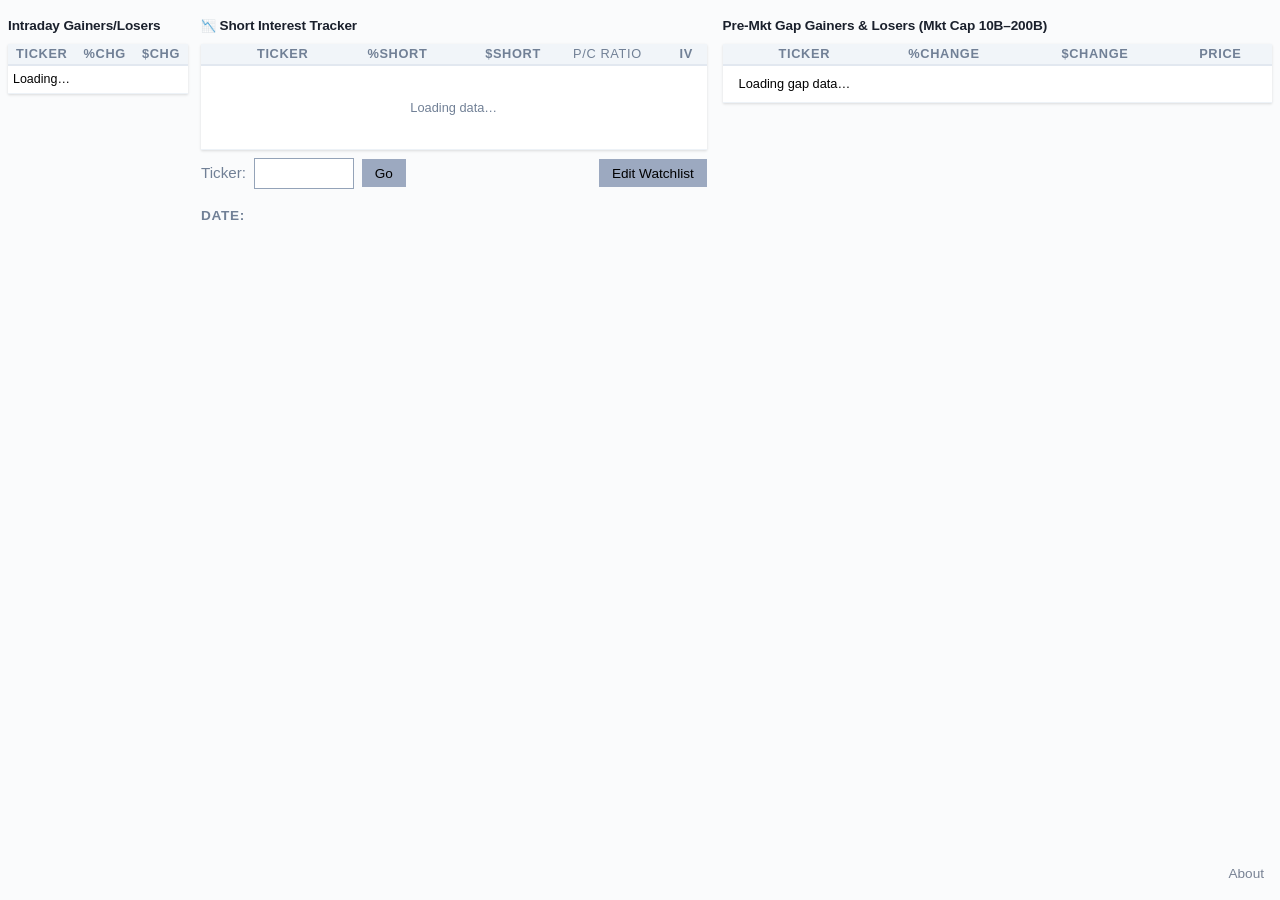
==== commit d98db2be: "css, alignment, position fixes" ====
--- a/templates/index.html
+++ b/templates/index.html
@@ -3,8 +3,8 @@
 <head>
     <meta charset="UTF-8">
     <meta name="viewport" content="width=device-width, initial-scale=1.0">
-    <title>Short Interest Tracker — Top 12</title>
-    <link rel="stylesheet" href="/static/css/style.css?v=20260508_2330">
+    <title>Short Interest Tracker</title>
+    <link rel="stylesheet" href="/static/css/style.css?v=20260509_0120">
 </head>
 <body>
     <div class="container">
@@ -33,20 +33,12 @@
         <!-- MIDDLE COLUMN: Short Interest Tracker -->
         <div class="middle-col">
         <header>
-            <h1><span class="header-icon">📉</span> Short Interest Tracker</h1>
+            <div class="si-title-row">
+                <h1><span class="header-icon">📉</span> Short Interest Tracker</h1>
+                <span id="lastPoll"></span>
+            </div>
         </header>
-
-        <nav class="date-nav" id="dateNav">
-            <span class="nav-label">Date:</span>
-            <div class="date-buttons" id="dateButtons">
-                <!-- filled by JS -->
-            </div>
-        </nav>
-
-        <div class="meta-row" id="metaRow">
-            <span id="currentDate">Loading…</span>
-            <span id="lastPoll"></span>
-        </div>
+        <div id="metaRow" style="display:none;"><span id="currentDate"></span></div>
 
         <table id="siTable">
             <thead>
@@ -82,10 +74,19 @@
             <button type="button" id="watchlistOpenBtn" class="lookup-btn">Edit Watchlist</button>
         </div>
         <div id="lookupError" class="error-message" style="display: none;"></div>
+        
+        <!-- Date navigation moved below SI table -->
+        <nav class="date-nav date-nav-below" id="dateNav">
+            <span class="nav-label">Date:</span>
+            <div class="date-buttons" id="dateButtons">
+                <!-- filled by JS -->
+            </div>
+        </nav>
         </div><!-- end middle-col -->
 
         <!-- RIGHT COLUMN: Gap table -->
-        <div class="right-col">
+        <div class="right-col" style="position:relative;">
+        <a href="#" class="about-link about-link-abs" id="aboutLink">About</a>
         <div class="gap-section gap-section-right">
             <div class="gap-subtitle">
                 <span>Pre-Mkt Gap Gainers &amp; Losers (Mkt Cap 10B–200B)</span>
@@ -111,6 +112,20 @@
         </div><!-- end page-layout -->
     </div>
 
+    <!-- About Popup -->
+    <div class="about-popup" id="aboutPopup">
+        <div class="about-popup-header">
+            <h3>About Short Interest Tracker</h3>
+            <button class="close-btn" id="closeAbout">&times;</button>
+        </div>
+        <div class="about-popup-body">
+            <p>Made with Openclaw, finviz, yahoo/yfinance, Deepseek, Haiku, Sonnet, Opus, Brave.</p>
+        </div>
+        <div class="about-popup-footer">
+            <button type="button" class="watchlist-ok-btn" id="aboutOkBtn">OK</button>
+        </div>
+    </div>
+
     <!-- Trade Plan Popup with Chart -->
     <div class="trade-plan-popup" id="tradePlanPopup">
         <div class="trade-plan-header">
@@ -162,12 +177,12 @@
 
         // ── Load dates ──
         async function loadDates() {
-            const resp = await fetch('/api/dates');
+            const resp = await fetch('/api/dates', {credentials: 'include'});
             const dates = await resp.json();
             const container = document.getElementById('dateButtons');
             container.innerHTML = '';
 
-            dates.slice(0, 5).forEach((d, i) => {
+            dates.slice(0, 7).forEach((d, i) => {
                 const btn = document.createElement('button');
                 btn.className = 'date-btn' + (i === 0 ? ' active' : '');
                 btn.textContent = formatDateShort(d);
@@ -187,7 +202,7 @@
 
         // ── Load data for date ──
         async function loadData(date) {
-            const resp = await fetch(`/api/data/${date}`);
+            const resp = await fetch(`/api/data/${date}`, {credentials: 'include'});
             const data = await resp.json();
             renderTable(data, date);
             
@@ -200,7 +215,7 @@
         // ── Load gap data ──
         async function loadGapData(date) {
             try {
-                const resp = await fetch(`/api/gap-data/${date}`);
+                const resp = await fetch(`/api/gap-data/${date}`, {credentials: 'include'});
                 const gapData = await resp.json();
                 renderGapTables(gapData);
                 
@@ -275,7 +290,7 @@
         // ── Load intraday data ──
         async function loadIntradayData(date) {
             try {
-                const resp = await fetch(`/api/intraday/${date}`);
+                const resp = await fetch(`/api/intraday/${date}`, {credentials: 'include'});
                 const data = await resp.json();
                 renderIntradayTable(data);
                 if (data.poll_ts) {
@@ -327,7 +342,7 @@
         // ── Show gap trade plan ──
         async function showGapTradePlan(ticker, date) {
             try {
-                const resp = await fetch(`/api/gap-trade-plan/${ticker}/${date}`);
+                const resp = await fetch(`/api/gap-trade-plan/${ticker}/${date}`, {credentials: 'include'});
                 if (!resp.ok) {
                     throw new Error(`HTTP ${resp.status}`);
                 }
@@ -499,7 +514,7 @@
             tradePlanPopup.style.display = 'flex';
             popupOverlay.style.display = 'block';
             
-            fetch(`/api/trade-plan/${ticker}/${date}`)
+            fetch(`/api/trade-plan/${ticker}/${date}`, {credentials: 'include'})
                 .then(resp => {
                     if (!resp.ok) {
                         return resp.json().then(errData => {
@@ -635,7 +650,7 @@
             resetLookupBtn.style.display = 'inline-block';
             tableBody.innerHTML = '<tr><td colspan="6" class="loading">Fetching data for ' + ticker + '…</td></tr>';
             
-            fetch(`/api/custom-ticker/${ticker}/${date}`)
+            fetch(`/api/custom-ticker/${ticker}/${date}`, {credentials: 'include'})
                 .then(res => {
                     if (!res.ok) {
                         if (res.status === 404) {
@@ -770,7 +785,7 @@
 
         async function wlOpen() {
             try {
-                const resp = await fetch('/api/watchlist');
+                const resp = await fetch('/api/watchlist', {credentials: 'include'});
                 if (!resp.ok) throw new Error('Failed to load watchlist');
                 wlTickers = await resp.json();
             } catch(e) {
@@ -793,6 +808,7 @@
         async function wlSave() {
             try {
                 const resp = await fetch('/api/watchlist', {
+                    credentials: 'include',
                     method: 'POST',
                     headers: {'Content-Type': 'application/json'},
                     body: JSON.stringify(wlTickers)
@@ -865,8 +881,35 @@
             wlClose();
         });
 
+        // ── About Popup ──
+        const aboutLink = document.getElementById('aboutLink');
+        const aboutPopup = document.getElementById('aboutPopup');
+        const closeAbout = document.getElementById('closeAbout');
+        const aboutOkBtn = document.getElementById('aboutOkBtn');
+
+        function showAbout() {
+            aboutPopup.style.display = 'flex';
+            document.getElementById('popupOverlay').style.display = 'block';
+        }
+
+        function hideAbout() {
+            aboutPopup.style.display = 'none';
+            document.getElementById('popupOverlay').style.display = 'none';
+        }
+
+        aboutLink.addEventListener('click', function(e) {
+            e.preventDefault();
+            showAbout();
+        });
+        closeAbout.addEventListener('click', hideAbout);
+        aboutOkBtn.addEventListener('click', hideAbout);
+
         // Unified overlay click handler
         document.getElementById('popupOverlay').addEventListener('click', function() {
+            if (document.getElementById('aboutPopup').style.display === 'flex') {
+                hideAbout();
+                return;
+            }
             if (document.getElementById('watchlistPopup').classList.contains('open')) {
                 wlClose();
             } else if (document.getElementById('tradePlanPopup').style.display === 'flex') {
--- a/static/css/style.css
+++ b/static/css/style.css
@@ -1,5 +1,5 @@
 /* ── Short Interest Tracker — Styles ── */
-/* v=20260508_2315 */
+/* v=20260509_0120 */
 
 :root {
     --bg: #fafbfc;
@@ -36,9 +36,10 @@
 
 .container {
     margin: 0;
-    padding: 2rem 90px;
+    padding: 1rem 8px;
     box-sizing: border-box;
     width: 100%;
+    position: relative;
 }
 
 /* ── Three-column page layout ── */
@@ -64,6 +65,7 @@
 .right-col {
     flex: 1;
     min-width: 0;
+    position: relative;
 }
 
 .intraday-header {
@@ -71,22 +73,31 @@
     font-weight: 700;
     color: var(--text);
     letter-spacing: -0.01em;
-    margin-bottom: 0.25rem;
+    margin-bottom: 0.5rem;
 }
 
 
 
 /* ── Header ── */
 header {
-    text-align: left;  /* Changed from center to left */
-    margin-bottom: 1.5rem;
+    text-align: left;
+    margin-bottom: 0.5rem;
+    padding-top: 0;
+}
+
+.si-title-row {
+    display: flex;
+    align-items: center;
+    justify-content: space-between;
+    gap: 0.5rem;
 }
 
 header h1 {
-    font-size: 0.85rem;  /* ~60% of original 1.4rem */
+    font-size: 0.85rem;
     font-weight: 700;
     letter-spacing: -0.01em;
-    margin-bottom: 0.25rem;
+    margin-top: 0;
+    margin-bottom: 0;
 }
 
 header h1 .header-icon {
@@ -100,13 +111,42 @@
     text-align: left;  /* Added left alignment */
 }
 
-/* ── Date Navigation ── */
-.date-nav {
-    display: flex;
-    align-items: center;
-    gap: 0.75rem;
-    margin-bottom: 1rem;
-    flex-wrap: wrap;
+
+/* ── About Link ── */
+.about-link {
+    font-size: 0.85rem;
+    color: var(--accent);
+    text-decoration: none;
+    font-weight: 500;
+    z-index: 10;
+    cursor: pointer;
+}
+.about-link:hover {
+    text-decoration: underline;
+    color: #5a6a80;
+}
+
+/* Fixed bottom-right corner — all screen sizes */
+.about-link-abs {
+    position: fixed;
+    bottom: 1rem;
+    right: 1rem;
+    z-index: 100;
+}
+
+/* Mobile about row — hidden, using fixed link instead */
+.about-mobile-row {
+    display: none;
+}
+.about-link:hover {
+    text-decoration: underline;
+    color: #5a6a80;
+}
+
+/* Date nav when placed below SI table */
+.date-nav-below {
+    margin-top: 0.75rem;
+    margin-bottom: 0;
 }
 
 /* Watchlist button next to Go — no special positioning needed */
@@ -178,7 +218,9 @@
 }
 
 #lastPoll {
-    margin-left: auto;  /* Push to right side */
+    font-size: 0.78rem;
+    color: var(--text-muted);
+    white-space: nowrap;
 }
 
 /* ── Table ── */
@@ -710,6 +752,7 @@
 /* Gap section when it's primary content of right-col — no top margin */
 .gap-section-right {
     margin-top: 0;
+    padding-top: 0;
 }
 
 .gap-header-row {
@@ -739,7 +782,7 @@
     font-weight: 700;
     letter-spacing: -0.01em;
     text-align: left;
-    margin-bottom: 0.75rem;
+    margin-bottom: 0.5rem;
     display: flex;
     justify-content: space-between;
     align-items: center;
@@ -769,7 +812,7 @@
 
 /* All gap table headers: same weight/size as main table */
 .gap-table th {
-    padding: 0.5rem 8px;
+    padding: 0 8px;
     font-weight: 700;
     font-size: 0.8rem;
     color: var(--text-muted);
@@ -928,7 +971,7 @@
 
 .intraday-table thead th {
     font-size: 0.8rem;
-    padding: 0.5rem 8px;
+    padding: 0 8px;
     text-align: left;
     font-weight: 700;
     text-transform: uppercase;
@@ -1170,3 +1213,71 @@
     margin-bottom: 0.4rem;
     min-height: 1.1em;
 }
+
+/* ── About Popup ── */
+.about-popup {
+    display: none;
+    flex-direction: column;
+    position: fixed;
+    top: 50%;
+    left: 50%;
+    transform: translate(-50%, -50%);
+    width: 380px;
+    max-width: 90vw;
+    background: var(--surface);
+    border-radius: 0;
+    box-shadow: var(--shadow-lg);
+    z-index: 10001;
+    overflow: hidden;
+}
+
+.about-popup.open {
+    display: flex;
+}
+
+.about-popup-header {
+    display: flex;
+    justify-content: space-between;
+    align-items: center;
+    padding: 0.75rem 1rem;
+    background: #f1f5f9;
+    border-bottom: 1px solid var(--border);
+    flex-shrink: 0;
+}
+
+.about-popup-header h3 {
+    margin: 0;
+    font-size: 1rem;
+    font-weight: 600;
+}
+
+.about-popup-body {
+    padding: 1rem 1.5rem;
+    line-height: 1.6;
+    text-align: center;
+}
+
+.about-popup-body p {
+    margin-bottom: 0;
+    font-size: 0.9rem;
+    color: var(--text);
+    white-space: normal;
+    word-break: break-word;
+}
+
+.about-popup-body .about-credits {
+    margin-top: 0.75rem;
+    padding-top: 0.75rem;
+    border-top: 1px solid var(--border);
+    font-size: 0.85rem;
+    color: var(--text-muted);
+}
+
+.about-popup-footer {
+    display: flex;
+    justify-content: center;
+    padding: 0.6rem 1rem;
+    background: #f8fafc;
+    border-top: 1px solid var(--border);
+    flex-shrink: 0;
+}
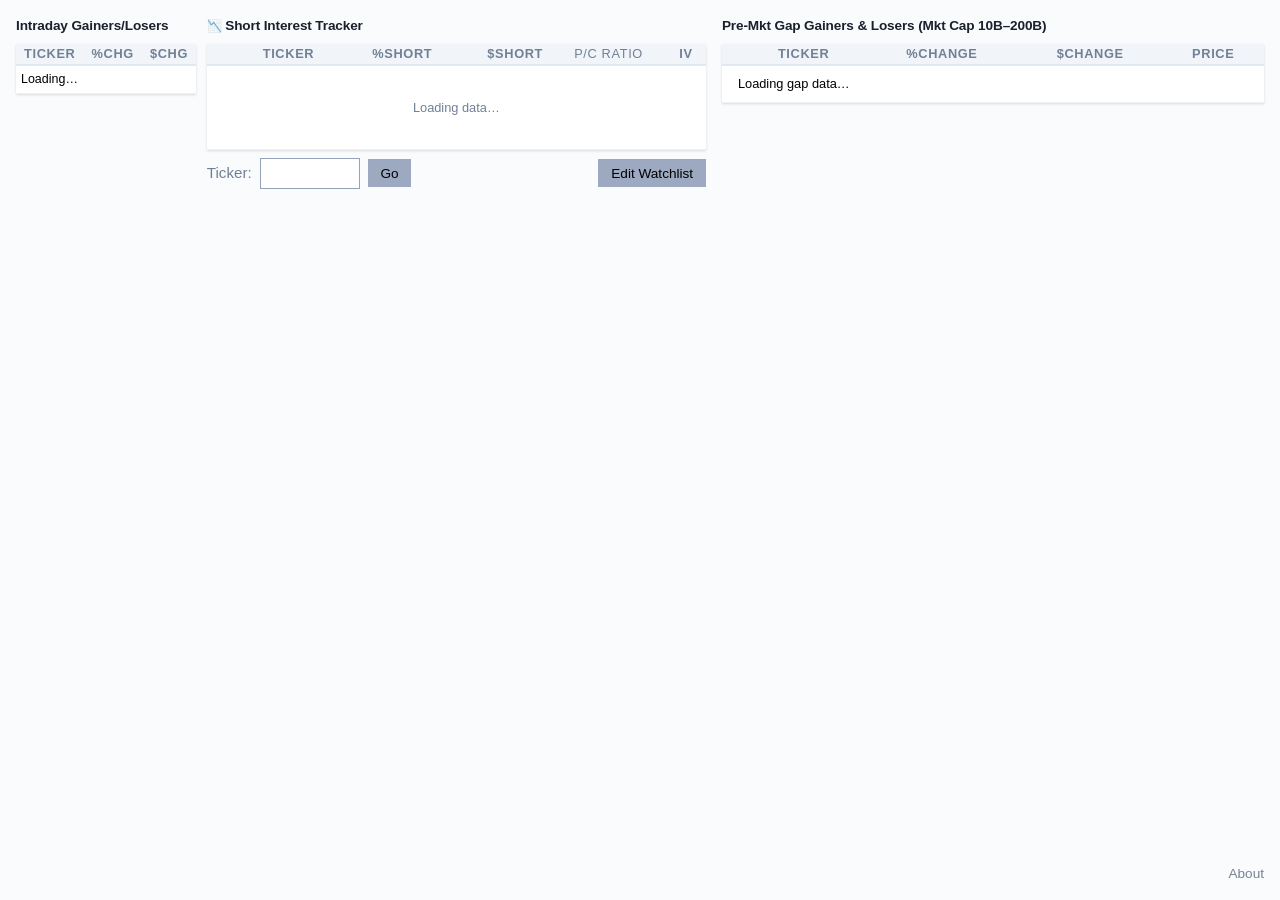
==== commit 76ac742a: "css tweaks, mobile popup controls" ====
--- a/templates/index.html
+++ b/templates/index.html
@@ -4,7 +4,7 @@
     <meta charset="UTF-8">
     <meta name="viewport" content="width=device-width, initial-scale=1.0">
     <title>Short Interest Tracker</title>
-    <link rel="stylesheet" href="/static/css/style.css?v=20260509_0120">
+    <link rel="stylesheet" href="/static/css/style.css?v=20260509_0230">
 </head>
 <body>
     <div class="container">
@@ -77,7 +77,6 @@
         
         <!-- Date navigation moved below SI table -->
         <nav class="date-nav date-nav-below" id="dateNav">
-            <span class="nav-label">Date:</span>
             <div class="date-buttons" id="dateButtons">
                 <!-- filled by JS -->
             </div>
@@ -601,8 +600,10 @@
 
         // ── Date formatting ──
         function formatDateShort(d) {
-            const parts = d.split('-');
-            return `${parts[1]}/${parts[2]}`;
+            const dt = new Date(d + 'T12:00:00');
+            const mon = dt.toLocaleDateString('en-US', { month: 'short' }).toUpperCase();
+            const day = String(dt.getDate()).padStart(2, '0');
+            return `${mon} ${day}`;
         }
 
         function formatDateLong(d) {
--- a/static/css/style.css
+++ b/static/css/style.css
@@ -36,7 +36,7 @@
 
 .container {
     margin: 0;
-    padding: 1rem 8px;
+    padding: 1rem 16px;
     box-sizing: border-box;
     width: 100%;
     position: relative;
@@ -713,10 +713,25 @@
     thead th, tbody td { padding: 0.5rem 0.5rem; font-size: 0.85rem; }
     .mcap-col { display: none; }
     .trade-plan-link { font-size: 0.75rem; }
-    .trade-plan-popup { width: 95vw; height: 92vh; max-height: 92vh; }
+    /* Popup: inset positioning so it never overflows browser chrome */
+    .trade-plan-popup {
+        top: 3%;
+        left: 2%;
+        right: 2%;
+        bottom: 3%;
+        width: auto;
+        max-width: none;
+        height: auto;
+        max-height: none;
+        transform: none;
+    }
+    .trade-plan-content {
+        overflow-y: auto;
+        -webkit-overflow-scrolling: touch;
+    }
     .trade-plan-layout { flex-direction: column; }
     .chart-pane { flex: 0 0 60%; border-right: none; border-bottom: 1px solid var(--border); }
-    .analysis-pane { flex: 0 0 40%; }
+    .analysis-pane { flex: 0 0 auto; overflow-y: visible; }
 }
 
 /* Mobile-only trading view link */
